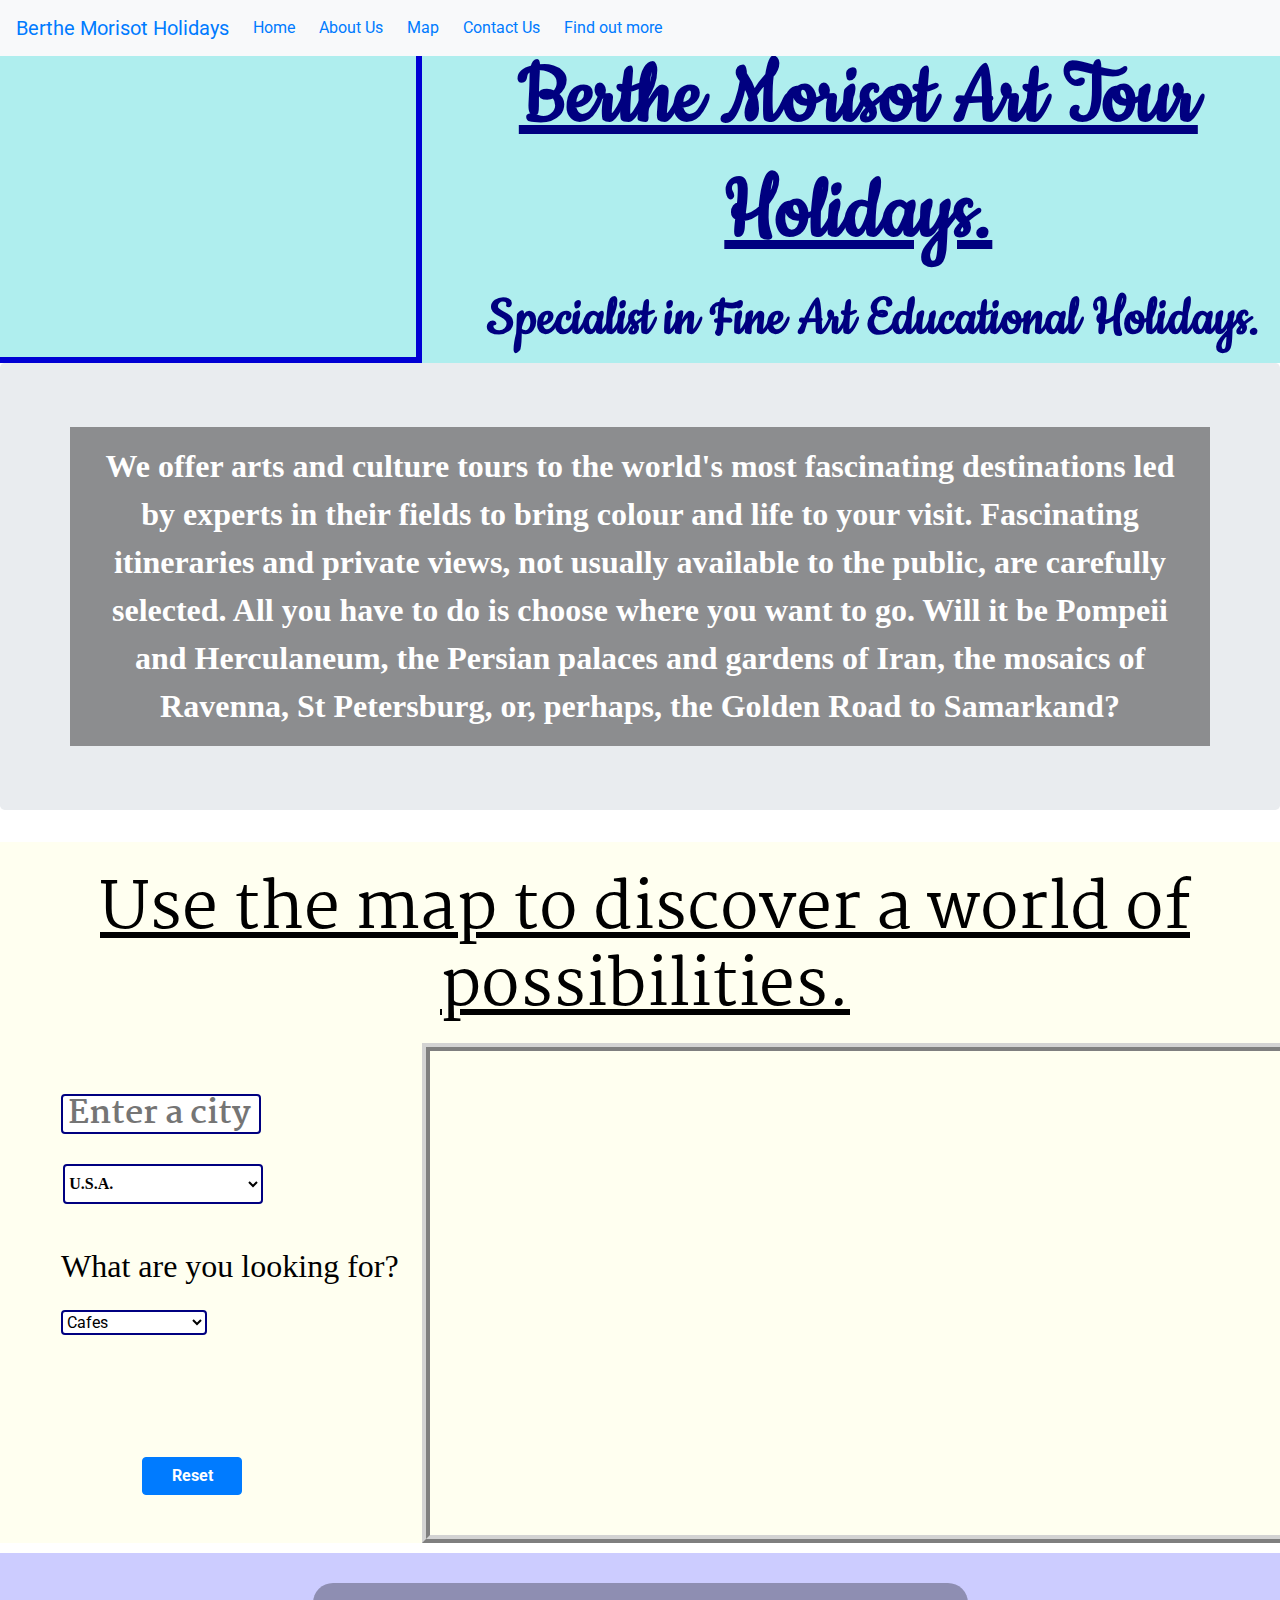
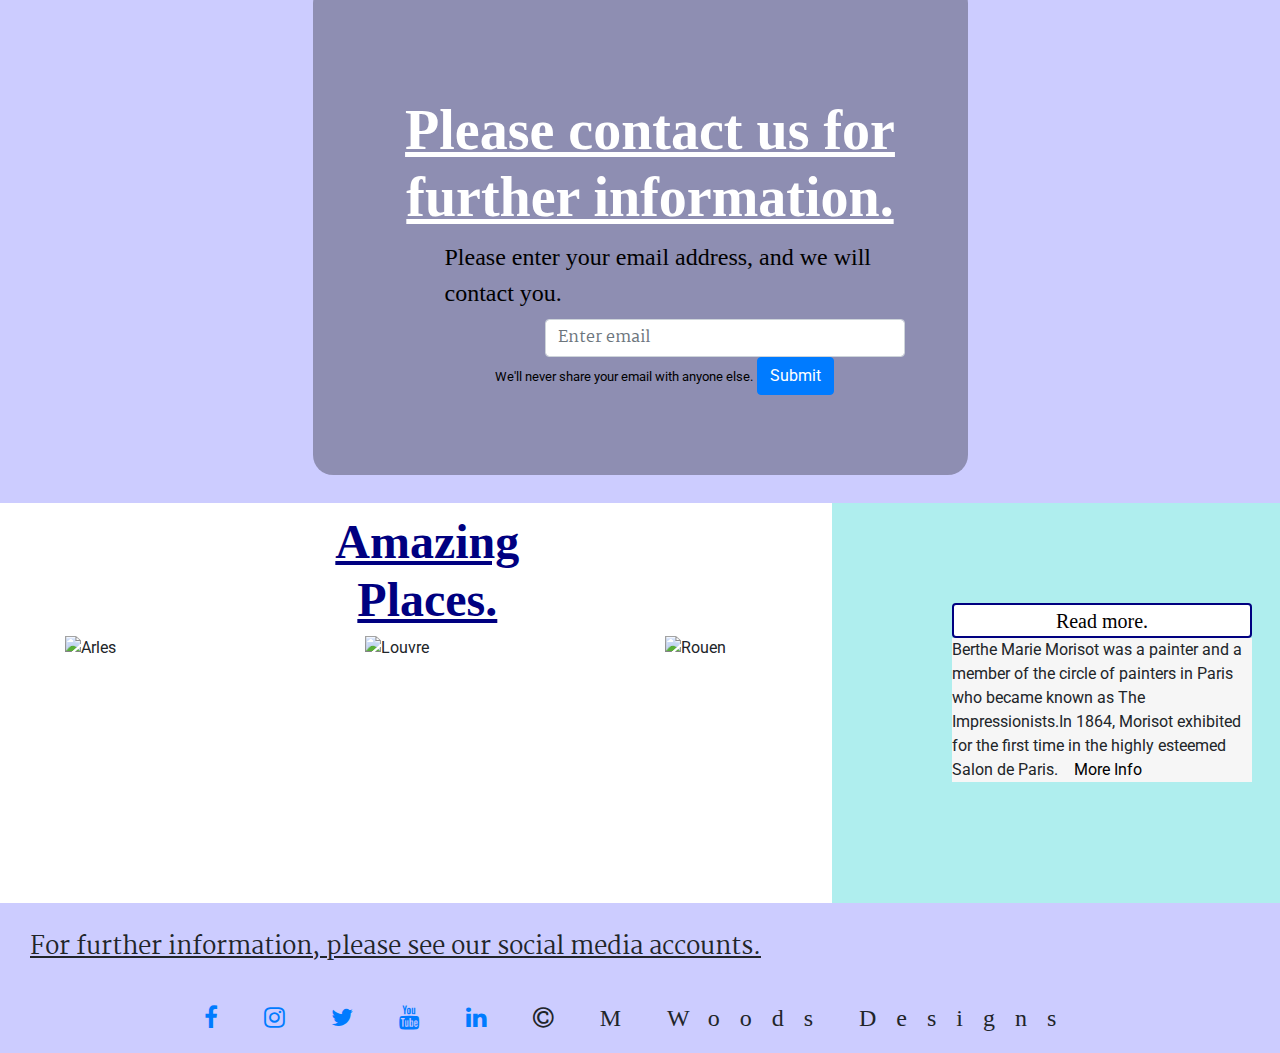
==== index.html @ 1236845e "index.html updated" ====
<!DOCTYPE html>

<html lang="en">

<head>
    <meta charset="UTF-8">
    <meta name="viewport" content="width=device-width, initial-scale=1.0">
    <meta http-equiv="X-UA-Compatible" content="ie=edge">
    <link rel="stylesheet" href="https://maxcdn.bootstrapcdn.com/bootstrap/4.1.3/css/bootstrap.min.css" type="text/css" />
    <link rel="stylesheet" href="https://stackpath.bootstrapcdn.com/font-awesome/4.7.0/css/font-awesome.min.css" type="text/css" />
    <script src="https://code.jquery.com/jquery-3.4.1.js" integrity="sha256-WpOohJOqMqqyKL9FccASB9O0KwACQJpFTUBLTYOVvVU=" crossorigin="anonymous"></script>
    <link rel="stylesheet" href="https://cdnjs.cloudflare.com/ajax/libs/hover.css/2.3.1/css/hover-min.css" type="text/css" />
    <link rel="stylesheet" href="assets/css/style.css" type="text/css" />
    <link href="https://fonts.googleapis.com/css?family=Lato" rel="stylesheet">
    <script>
        (function() {

            global emailjs.init("user_mFx8XeM97hghXhWuUQqkC");

            emailjs.send('gmail', 'Berthe', ({ name: "Margaret", notes: "The information that I want is" }));

        })();
    </script>

    <title>Fine Art Holidays in France.</title>

</head>

<body data-spy="scroll" data-target=".navbar" data-offset="50">
    <header>

        <nav class="navbar navbar-expand-md bg-light navbar-blue fixed-top">
            <a class="navbar-brand" href="#">Berthe Morisot Holidays</a>
            <button class="navbar-toggler" type="button" data-toggle="collapse" data-target="#collapsibleNavbar">
                  <span class="navbar-toggler-icon"></span>

  </button>
            <div class="collapse navbar-collapse" id="navbarNavDropdown">

                <ul class="navbar-nav mr-auto">

                    <li class="active nav-item mr-2"><a class="nav-link" href="/">Home</a></li>

                    <li class="nav-item mr-2"><a class="nav-link" href="#intro">About Us</a></li>

                    <li class="nav-item mr-2"><a class="nav-link" href="#find">Map</a></li>

                    <li class="nav-item mr-2"><a class="nav-link" href="#contactus">Contact Us</a></li>
                    <li class="nav-item mr-2"><a class="nav-link" href="#section-left">Find out more</a></li>

                </ul>
            </div>
        </nav>

        <section class="section" id="intro">
            <div class="row">
                <a class="col-md-4 logo" href="index.html"></a>
                <div class="col-md-8">
                    <div class="row bg-color-company-name-description">
                        <div class="col heading">
                            <h1 class="company-name">Berthe Morisot Art Tour Holidays.</h1>
                            <h2 class="description"> Specialist in Fine Art Educational Holidays.</h2>
                        </div>
                    </div>
                </div>
            </div>
        </section>
    </header>

    <section class="container-fluid jumbotron" id="monet">
        <div class="bg-arts container section-column">
            <div class="row">
                <div class="col-md-12" id="arts">
                    <p class="des">We offer arts and culture tours to the world's most fascinating destinations led by experts in their fields to bring colour and life to your visit. Fascinating itineraries and private views, not usually available to the public, are
                        carefully selected. All you have to do is choose where you want to go. Will it be Pompeii and Herculaneum, the Persian palaces and gardens of Iran, the mosaics of Ravenna, St Petersburg, or, perhaps, the Golden Road to Samarkand?
                        </p>
                </div>
            </div>
        </div>
    </section>

    <section class="world" id="find">
        <h2 class="pos">Use the map to discover a world of possibilities.</h2>

        <div class="row" id="locationField">
            <div class="col-sm-12 col-md-4">
                <input id="autocomplete" placeholder="Enter a city" type="text" />
            </div>
        </div>

        <div class="row" id="controls">
            <div class="col-sm-12 col-md-4">
                <select id="country">
                 <option value="all">All</option>

          <option value="au">Australia</option>

          <option value="br">Brazil</option>

          <option value="ca">Canada</option>

          <option value="fr">France</option>

          <option value="de">Germany</option>

          <option value="mx">Mexico</option>

          <option value="nz">New Zealand</option>

          <option value="it">Italy</option>

          <option value="za">South Africa</option>

          <option value="es">Spain</option>

          <option value="pt">Portugal</option>

          <option value="us" selected>U.S.A.</option>

          <option value="uk">United Kingdom</option>

        </select>
            </div>
        </div>

        <div class="row">
            <div class="col-sm-12 col-md-4">

                <p class="lead" id="looking-for"><small>What are you looking for?</small></p>
                <select id="types" onchange="search();">

     <option value="lodging">Hotel</option>

      <option value="cafes" selected="selected">Cafes</option>

      <option value = "tourist_attraction">Tourist Attraction</option>

     <option value ="museums">Museums</option>

     <option value="art_galleries">Art Galleries</option>

    </select>

            </div>
        </div>




        <div class="row">
            <div class="col-sm-12 col-md-4">

                <h6><button id="reset-button" type="button" class="btn btn-primary" onclick="clearMarkers(); clearResults();"><strong>Reset</strong>   <i class="fas fa-redo-alt"></i></button></h6>

            </div>
        </div>

        <div class="row">
            <div class="col-xs-12 offset-4 col-md-8" id="map">
                
            </div>
        </div>
        <div id="listing">

            <table id="resultsTable">

                <tbody id="results"></tbody>

            </table>

        </div>

        <div style="display: none">

            <div id="info-content">

                <table>

                    <tr id="iw-url-row" class="iw_table_row">

                        <td id="iw-icon" class="iw_table_icon"></td>

                        <td id="iw-url"></td>

                    </tr>

                    <tr id="iw-address-row" class="iw_table_row">

                        <td class="iw_attribute_name">Address:</td>

                        <td id="iw-address"></td>

                    </tr>

                    <tr id="iw-phone-row" class="iw_table_row">

                        <td class="iw_attribute_name">Telephone:</td>

                        <td id="iw-phone"></td>

                    </tr>

                    <tr id="iw-rating-row" class="iw_table_row">

                        <td class="iw_attribute_name">Rating:</td>

                        <td id="iw-rating"></td>

                    </tr>

                    <tr id="iw-website-row" class="iw_table_row">

                        <td class="iw_attribute_name">Website:</td>

                        <td id="iw-website"></td>

                    </tr>
                </table>
            </div>
        </div>
    </section>

    <section class="contact" id="contactus">
        <div class="row">
            <div class="col-xs-12 offset-3 col-md-6 jumbotron" id="jum">
                <h1 class="us">Please contact us for further information.</h1>
                <form>
                    <div class="form-group">
                        <label for="exampleInputEmail1" id="em">Please enter your email address, and we will contact you.</label>
                        <input type="email" class="form-control" id="exampleInputEmail1" aria-describedby="emailHelp" placeholder="Enter email">
                        <small id="emailHelp">We'll never share your email with anyone else.</small>
                        <button type="submit" id="su" class="btn btn-primary">Submit</button>
                    </div>
                </form>
            </div>
        </div>
    </section>
    <section class="container" id="section-left">
        <div class="row">
            <div class="col-md-8">
                <h3>Amazing Places.</h3>
                <div id="demo" class="row">
                    <img class="col-md-3" src="assets/images/arles.jpg" alt="Arles">
                    <img class="col-md-3" src="assets/images/louvre.png" alt="Louvre">
                    <img class="col-md-3" src="assets/images/rouen.jpg" alt="Rouen">
                </div>
            </div>
        </div>
    </section>

    <section class="lin" id="section-right">
        <button type="button" id="tog">Read more.</button>
        <p class="dropdown" id="mar">Berthe Marie Morisot was a painter and a member of the circle of painters in Paris who became known as The Impressionists.In 1864, Morisot exhibited for the first time in the highly esteemed Salon de Paris.<a href="https://en.wikipedia.org/wiki/Berthe_Morisot">More Info</a></p>
    </section>
    <footer>
        <section class="footer">
            <h4>For further information, please see our social media accounts.</h4>
            <div class="icon-row">
                <a href="https://facebook.com" target="_blank"><i class="fa fa-facebook "></i></a>
                <a href="https://www.instagram.com" target="_blank"><i class="fa fa-instagram"></i></a>
                <a href="https://twitter.com" target="_blank"><i class="fa fa-twitter"></i></a>
                <a href="https://www.youtube.com/" target="_blank"><i class="fa fa-youtube"></i></a>
                <a href="https://www.linkedin.com/" target="_blank"><i class="fa fa-linkedin"></i></a>
                <i class="fa fa-copyright"> M Woods Designs</i>
            </div>
        </section>
    </footer>


    <script>
        var map;
    </script>



    <script src="https://maps.googleapis.com/maps/api/js?key=AIzaSyAMystzeXJL-cTJlJH8p-BsYPbL413d9yg&libraries=places&callback=initMap" async defer></script>

    <script src="https://developers.google.com/maps/documentation/javascript/examples/markerclusterer/markerclusterer.js">
    </script>

    <script src="main.js"></script>

    <script src="assets/my_jquery.js"></script>

    <script src="https://cdnjs.cloudflare.com/ajax/libs/popper.js/1.14.3/umd/popper.min.js" integrity="sha384-ZMP7rVo3mIykV+2+9J3UJ46jBk0WLaUAdn689aCwoqbBJiSnjAK/l8WvCWPIPm49" crossorigin="anonymous"></script>

    <script src="https://stackpath.bootstrapcdn.com/bootstrap/4.1.3/js/bootstrap.min.js" integrity="sha384-ChfqqxuZUCnJSK3+MXmPNIyE6ZbWh2IMqE241rYiqJxyMiZ6OW/JmZQ5stwEULTy" crossorigin="anonymous"></script>



</body>



</html>
---- assets/css/style.css ----
@import url('https://fonts.googleapis.com/css?family=Roboto:100,200,300,400,500,600,700|Exo:100,200,300,400,500,600,700|Martel|Cookie|Times New Roman');

.row bg-color-company-name-description {
    background-color: #AFEEEE;
    margin-left: 0;
}
body{
    position: relative;
}

.section {
    background-color: #AFEEEE;
}
.arts{
    jumbotron:rgba(0,0,0,0.5);
}

.company-name {
    padding-left: 30px;
    padding-right: 30px;
    padding-top: 40px;
    font-size: 6em;
    background-color: #AFEEEE;
    margin-left: 0;
    color: #000080;
    font-family: Cookie;
    font-weight: bolder;
    text-decoration: underline;
    text-align: center;
}
@media screen and (max-width:375px) {
    .company-name{
        font-size:3em;
    }
}

.main {
    margin-top: 0px;
}

.description {
    padding-left: 30px;
    padding-top: 5px;
    background-color: #AFEEEE;
    font-size: 3.75em;
    font-family: Cookie;
    font-weight: bold;
    color: #000080;
    text-align: center;
    margin-top: 0px;
    margin-left: 0px;
}
@media screen and (max-width:375px){
    .description{
        font-size: 2em;
       
    }
}

.col-heading {
    background-color: #AFEEEE;
}

.logo {
    background: url("../images/Berthe.jpg");
    background-position: center;
    background-repeat: no-repeat;
    background-size: cover;
    min-height: 360px;
    border-width: 6px;
    border-color: #000080;
    border-style: inset;
}
.des{
    text-align :center;
    font-family:Times New Roman;
    font-size:2em;
    padding-top:15px;
    color:#ffffff;
    font-weight: bold;
}
@media screen and (max-width:375px) {
    .des{
        font-size: 1em;
        text-align: justify;
        
    }
}

#map {
    min-height: 360px;
    margin-top:-460px;
    border-width: 8px;
    border-color: #d3d3d3;
    border-style: ridge;
    height: 500px;
  }
@media screen and (max-width:375px) {
    #map{
        margin-top: 0px;
        width:100%;
        margin-left: 0px;
        }
}

#locationField{
     background-color:#fffddO;
    margin-top: 0px;
}

.pos {
    text-align: center;
    text-decoration: underline;
    font-variant: Times New Roman;
    font-size: 4em;
    padding-top: 30px;
    color: #000000;
    background-color: #fffddO;
}
@media screen and (max-width:375px) {
    .pos{
        font-size:2.5em;
    }
}
#controls{
    margin-left: 0;
    background-color: #fffddO;
}

#country{
    margin-left: 500px;
    height: 40px;
    width:200px;
    font-family:Times New Roman;
    font-weight:bold;
    background-color: #000000;
    box-shadow: 0,0,10px,10px;
     border: 2px solid #000080;
    color:#000000;
    border-radius:4px;
    
}


input[type=text] {
    width:200px;
    height:60px;
    margin-left: 200px;
    margin-top: 20px;
    background-color: #fffbf8;
    border-radius: 10px;
    font-weight: bold;
    color: #000080;
    padding:5px;
    font-family: Martel;
    font-size:2em;
}
input[type=text]:focus {
  width:250px;  
}
    

.example {
    padding: 5px;
    font-size: 17px;
    border: 3px solid #000080;
    background: #afeeee;
    width:350px;
   margin-left: 160px;
   margin-top: 30px;
   }
   .example :hover {
       background-color: pink;
   }
 #monet {
    background-attachment: fixed;
    background-image: url('../images/Giverny5.jpg');
    background-position: bottom;
    background-size: cover;
    z-index: 3;
   /* opacity: rgba(0, 0, 0, 0.5);*/
  
   }
 @media screen and (max-width:375px){
      #monet{
          background-image: url('../images/St-Petersburg.jpg') ;
           
       }
   }
   .bg-arts{
       	background: rgba( 0,0,0,0.4);
   }
.jumbotron {
    color: rgba(0,0,0,0.3);
  }
 
#jum {
     margin-top: 30px;
      background-color: rgba(0,0,0,0.3);
       border-radius:20px;
      }
  @media screen and (max-width:375px){
      #jum{
          width:70%;
          height: 50%;
          margin-left: 15px;
          margin-right: 15px;
      }
  }
 

.h1 {
    color: #ffffff;
    font-weight: bold;
    margin-top: 0px;
}
#autocomplete{
    margin-left:15%;
    height: 40px;
    margin-top: 60px;
  background-color: #ffffff;
    border: 2px solid #000080;
    color:#000000;
    border-radius:4px;
    
}
@media screen and (max-width:375px){
    #autocomplete{
        margin-top: 30px;
    }
}
#country{
    margin-top: 30px;
    margin-left: 12%;
     background-color:#ffffff;
    border: 2px solid #000080;
    color:#000000;
    border-radius:4px;
    }

#looking-for {
    color: #000000;
    font-size:2.5em;
    font-family: Times New Roman;
    margin-left:15%;
    font-weight: bold;
    margin-top: 30px;
 }
 @media screen and (max-width:375px){
     #looking-for{
         font-size: 1.75em;
     }
 }
#types{
    margin-left: 15%;
     background-color:#ffffff;
    border: 2px solid #000080;
    color:#000000;
    border-radius:4px;
    }
#reset-button {
    margin-left: 35%;
    width: 100px;
    margin-top: 30%;
   }
.main {
    color: #ffffff;
    margin-top: 35px;
    font-size: 4em;
    font-weight: bolder;
    text-align: center;
    font-family: Martel;
    text-decoration: underline;
    text-shadow: #d3d3d3;
}

h2 {
    font-family: Martel;
    font-size: 3em;
    margin-left: 10px;
    color:#ffffff;
}
.dropdown{
    position:absolute;
    background-color: #f6f6f6;
    color:D3D3D3;
    cursor:pointer;
  border-color:1px #000080;
  width:300px;
  margin-left: 120px;
    }
.dropdown a{
    color: #000000;
    padding:12px 16px;
}
.dropdown a:hover {
    color:#000080;
}

.us{
    font-family:Times New Roman;
    font-size: 3.5em;
    color: #ffffff;
    font-weight: bold;
    margin-top: 50px;
    text-align: center;
    text-decoration: underline;
    margin-left: 20px;
    }
    @media screen and (max-width:375px){
        .us{
            font-size: 2em;
        }
    }
   
    .btn btn-primary {
    margin-left: 150px;
    }
    #section-left{
        float:left;
        width:65%;
        height:400px;
    }
    #section-right{
        background-color:#AFEEEE;
        width:35%;
        margin-left:65%;
        height:400px;
    }
    #tog{
        margin-top: 100px;
        margin-left: 120px;
        height:35px;
        width:300px;
        font-size: 20px;
        font-family: Times New Roman;
         background-color:#ffffff;
         border: 2px solid #000080;
         color:#000000;
         border-radius:4px;
    }
   
     h3{
        color: #ffffff;
        text-align: center;
        font-size: 2em;
        font-family: Martel;
        font-weight: bolder;
        margin-top: 5px;
    }
.contact {
    background-color: #ccccff;
    height: 550px;
}
#form{
    width:400px;
    height:450px;
    margin-top: 45px;
}
.form-check-label {
    margin-bottom: 10px;
    display: block;
    position: relative;
    font-family: Martel;
    font-size: 1.5em;
    margin-top: 10px;
    margin-left: 270px;
    color: #000000;
}
#exampleInputEmail1 {
    width:360px;
    font-family: Martel;
    color: #000000;
    margin-left: 200px;
}
@media screen and (max-width:375px) {
    #exampleInputEmail1{
        width: 150px;
        margin-left: 5px;
    }
}
@media screen and (max-width:375px){
    .form-group{
        margin-left: 0px;
    }
}
.btn btn-primary {
    width:360px;
    margin-left: 50%;
}
#em{
    margin-left: 100px;
    font-family: Times New Roman;
    font-size: 1.5em;
    color:#000000;
  }
  @media screen and (max-width:375px) {
      #em{
          font-size: 0.75em;
      }
  }
#find{
    margin-top: 0px;
    background-color:ivory;
    margin-bottom: 10px;
    }
#emailHelp {
    margin-left: 150px;
    color: #000000;
}

h3{
  margin-top: 10px;
    font-size: 3em;
   text-decoration:underline;
   font-family:Times New Roman;
   color: #000080;
   text-align:center;
   margin-left:300px;
}
@media screen and (max-width:375){
    h3{
       text-align: left;
    }
}
.rich{
    font-size: 2.5em;
    font-family: Cookie;
    text-align: center;
    color:#000000;
   }
   
   #demo{
       height:250px;
      margin-left:35px;
       width:1200px;
   }
   .ogg{
       margin-left: 75%;
       font-family: Martel;
       padding: 10px;
       }
   .lin{
       background-color:#ffffff;
   }
.footer {
   background-color: #ccccff;
   height:150px;
  margin-top: 0px;
   }
.icon-row {
 text-align: center;
letter-spacing: 20px;
padding-top: 30px;

 font-size: 1.5em;
 font-weight: bold;
 }
.icon-row :hover {
    color: #000080;
}
.fa fa-copyright{
    letter-spacing: normal;
    font-family:Martel; 
}

.slide {
    background-color: #3195B7;
   }
  
  .bu{
      margin-left:1100px;
     margin-top: 80px;
     width:155px;
     font-family: Martel;
  }

h4{
    margin-left: 30px;
    font-family: Martel;
    text-decoration: underline;
    padding-top: 30px;
}
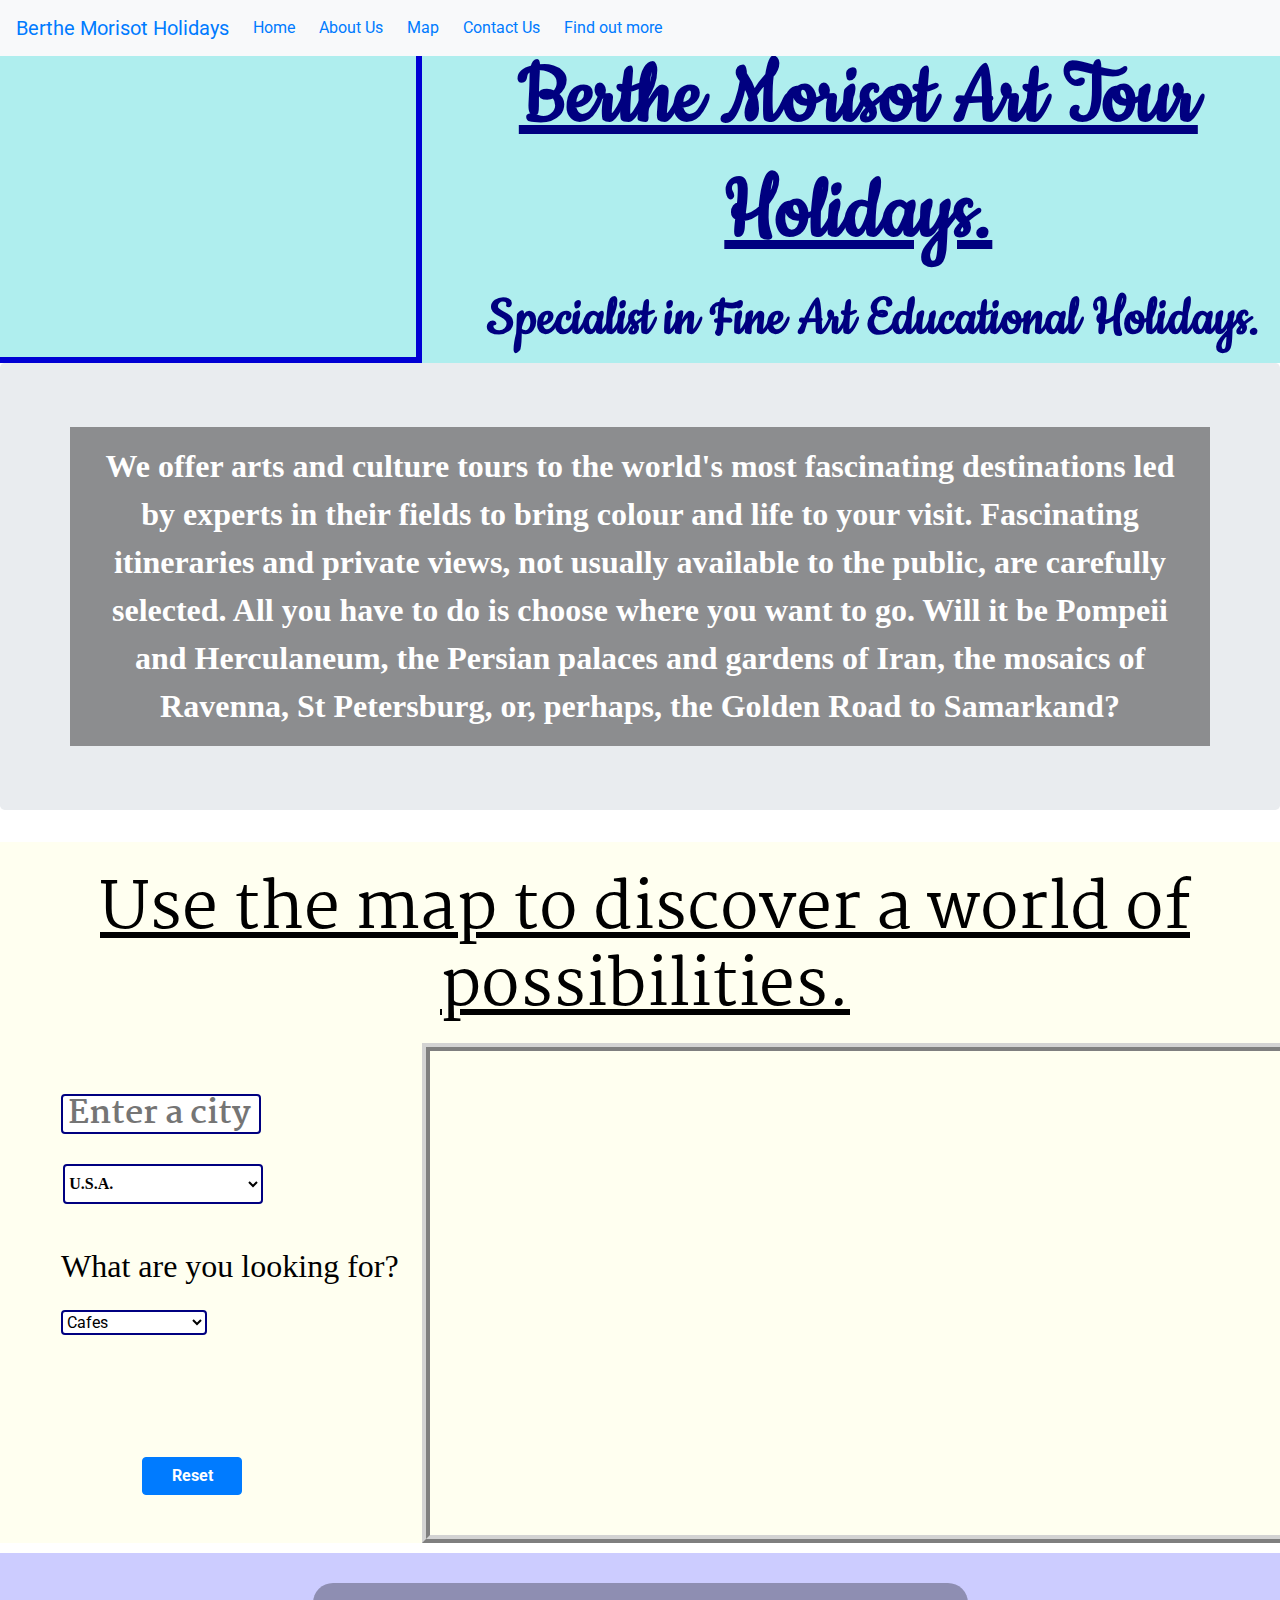
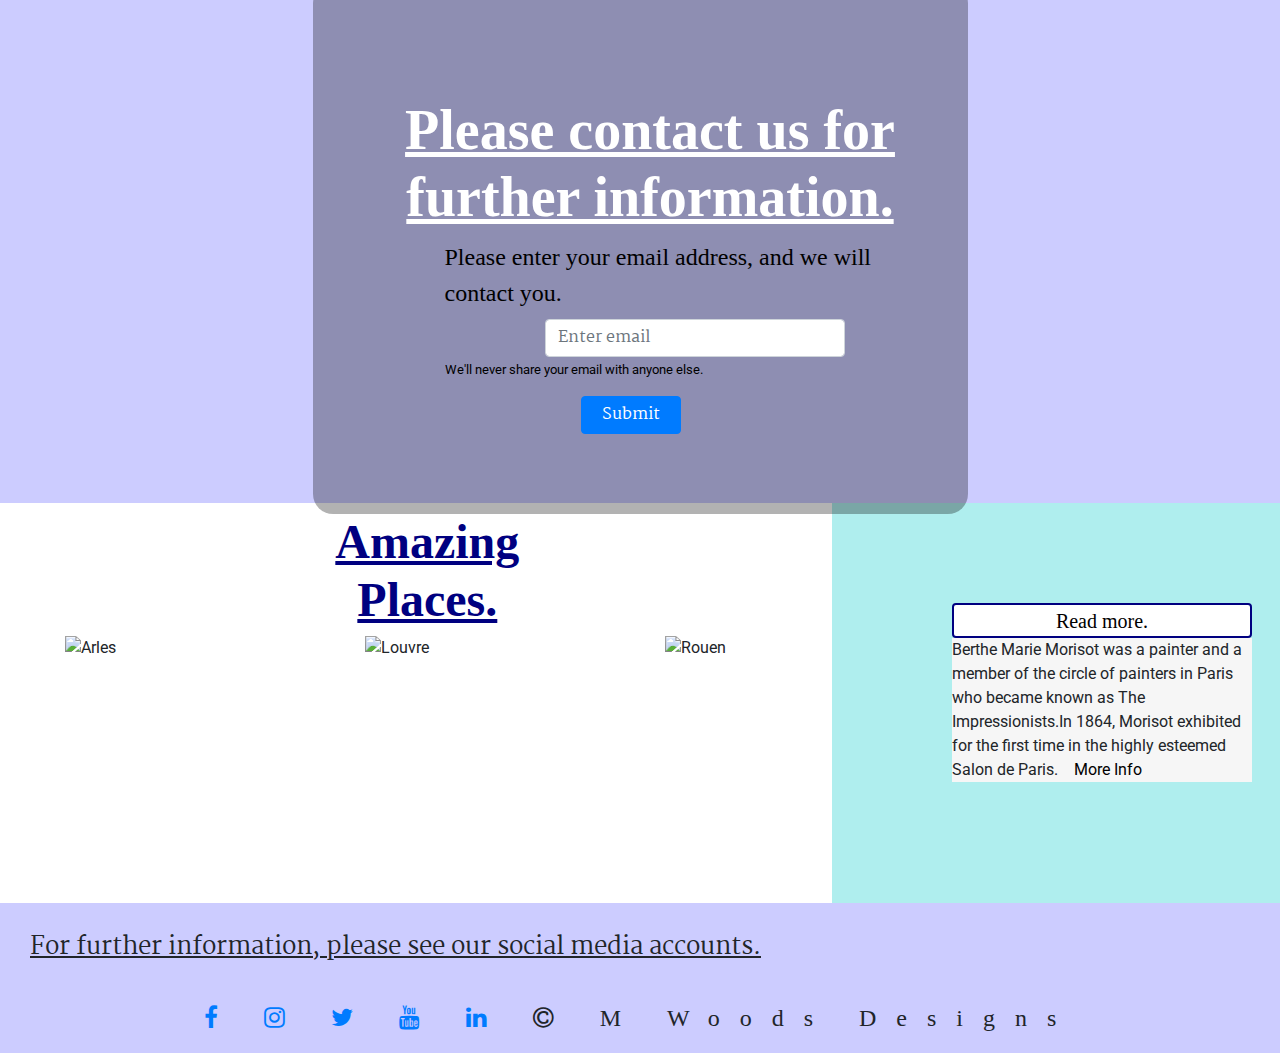
==== commit 60669ae2: "index.html updated" ====
--- a/index.html
+++ b/index.html
@@ -12,16 +12,14 @@
     <link rel="stylesheet" href="https://cdnjs.cloudflare.com/ajax/libs/hover.css/2.3.1/css/hover-min.css" type="text/css" />
     <link rel="stylesheet" href="assets/css/style.css" type="text/css" />
     <link href="https://fonts.googleapis.com/css?family=Lato" rel="stylesheet">
-    <script>
-        (function() {
-
-            global emailjs.init("user_mFx8XeM97hghXhWuUQqkC");
-
-            emailjs.send('gmail', 'Berthe', ({ name: "Margaret", notes: "The information that I want is" }));
-
-        })();
-    </script>
-
+    <script src="https://cdn.jsdelivr.net/npm/emailjs-com@2.3.2/dist/email.min.js"></script>
+<script>
+   (function(){
+      emailjs.init("user_mFx8XeM97hghXhWuUQqkC");
+      emailjs.send('gmail', 'Berthe', ({ name: "Margaret", notes: "The information that I want is" }));
+      
+   })();
+</script>
     <title>Fine Art Holidays in France.</title>
 
 </head>
--- a/assets/css/style.css
+++ b/assets/css/style.css
@@ -200,11 +200,13 @@
        border-radius:20px;
       }
   @media screen and (max-width:375px){
-      #jum{
-          width:70%;
-          height: 50%;
-          margin-left: 15px;
-          margin-right: 15px;
+   #jum{
+          width:60%;
+          height: 30%;
+          margin-left: 20%;
+       
+          margin-top: 55px;
+          margin-bottom: 30px;
       }
   }
  
@@ -309,7 +311,8 @@
     }
     @media screen and (max-width:375px){
         .us{
-            font-size: 2em;
+            font-size: 1.5em;
+            margin-top: 20px;
         }
     }
    
@@ -357,6 +360,7 @@
     height:450px;
     margin-top: 45px;
 }
+
 .form-check-label {
     margin-bottom: 10px;
     display: block;
@@ -368,25 +372,33 @@
     color: #000000;
 }
 #exampleInputEmail1 {
-    width:360px;
+    width:300px;
     font-family: Martel;
     color: #000000;
     margin-left: 200px;
 }
 @media screen and (max-width:375px) {
     #exampleInputEmail1{
-        width: 150px;
-        margin-left: 5px;
+        width: 200px;
+        margin-left: -15px;
     }
 }
 @media screen and (max-width:375px){
     .form-group{
-        margin-left: 0px;
-    }
-}
-.btn btn-primary {
-    width:360px;
-    margin-left: 50%;
+        margin-left: 20px;
+        margin-right: 20px;
+    }
+}
+#su {
+    width:100px;
+    margin-left: 40%;
+    margin-top: 15px;
+    font-family: Martel;
+}
+@media screen and (max-width:375px){
+    #su{
+        margin-left: 30px;
+    }
 }
 #em{
     margin-left: 100px;
@@ -396,7 +408,8 @@
   }
   @media screen and (max-width:375px) {
       #em{
-          font-size: 0.75em;
+          font-size: 1.25em;
+          margin-left: 5px;
       }
   }
 #find{
@@ -405,8 +418,14 @@
     margin-bottom: 10px;
     }
 #emailHelp {
-    margin-left: 150px;
+    margin-left: 100px;
     color: #000000;
+}
+@media screen and (max-width:375px){
+    #emailHelp{
+        margin-left: -15px;
+        color: #808080;
+    }
 }
 
 h3{
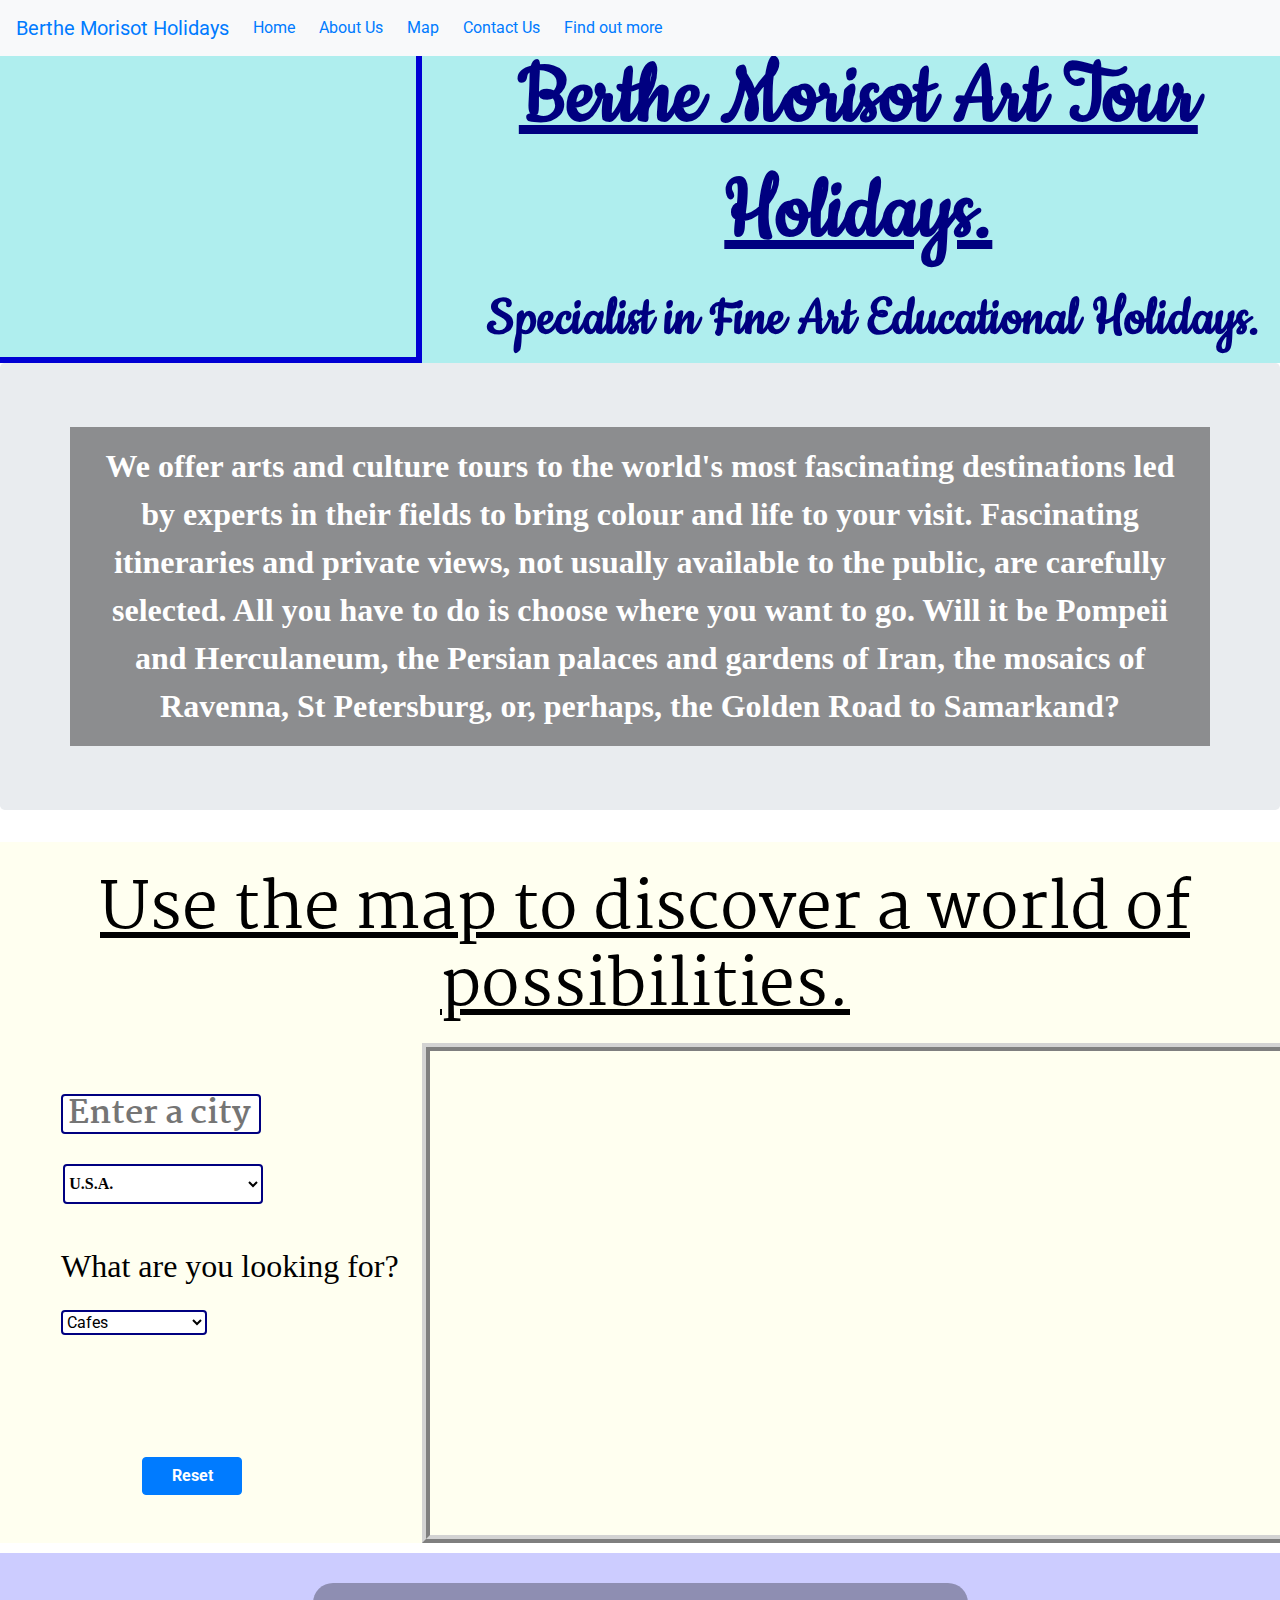
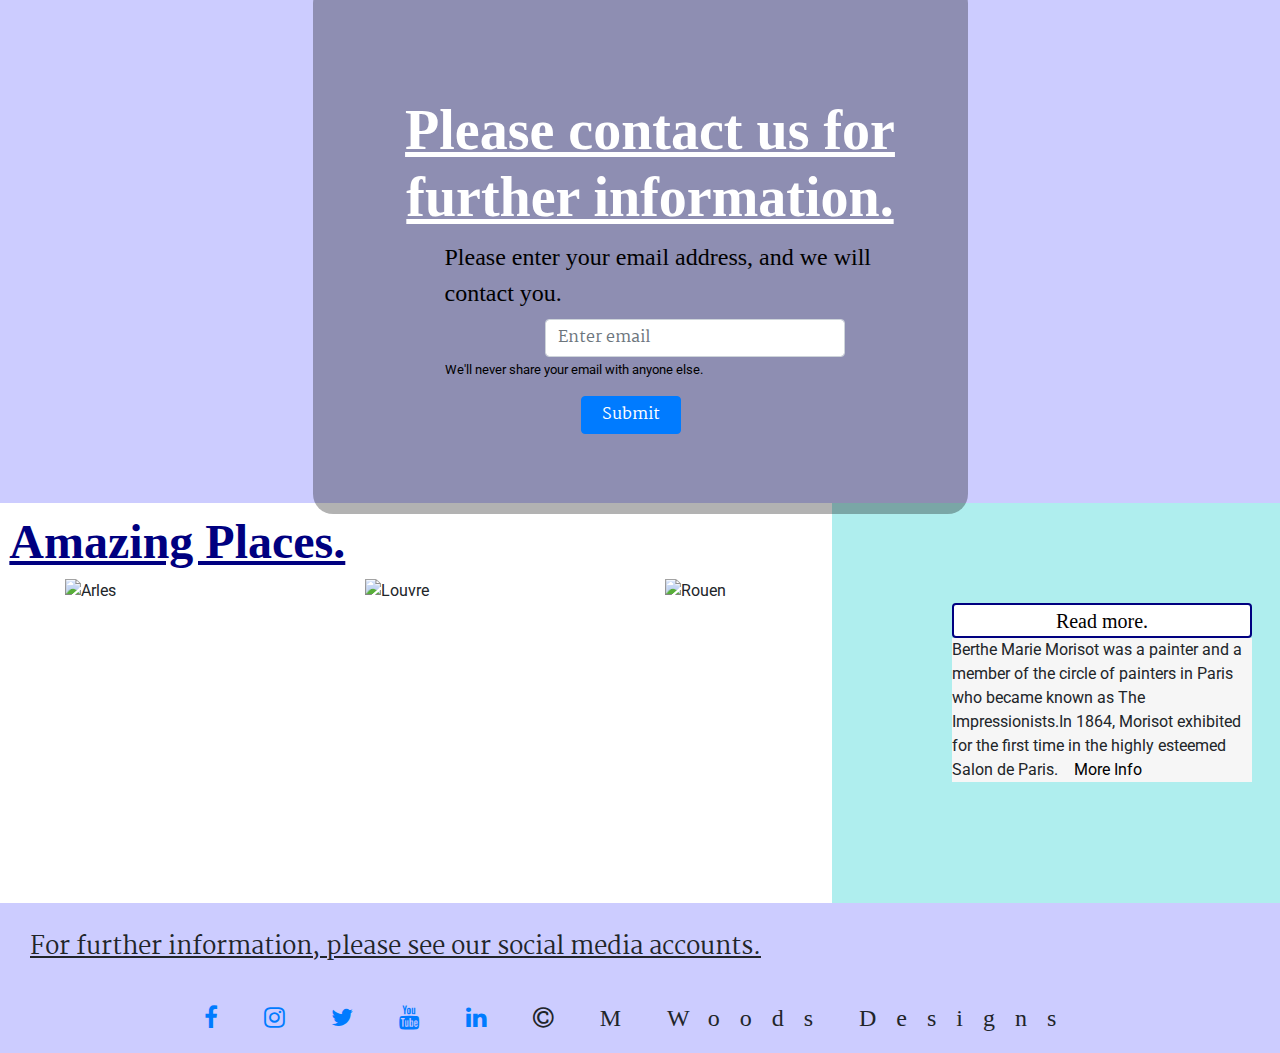
==== commit 51b6ac79: "index.html updated" ====
--- a/index.html
+++ b/index.html
@@ -235,7 +235,7 @@
     </section>
     <section class="container" id="section-left">
         <div class="row">
-            <div class="col-md-8">
+            <div class="col-xs-12 col-md-8">
                 <h3>Amazing Places.</h3>
                 <div id="demo" class="row">
                     <img class="col-md-3" src="assets/images/arles.jpg" alt="Arles">
@@ -247,8 +247,12 @@
     </section>
 
     <section class="lin" id="section-right">
+        <div class="row">
+            <div class="col-xs-12 col-md-4">
         <button type="button" id="tog">Read more.</button>
         <p class="dropdown" id="mar">Berthe Marie Morisot was a painter and a member of the circle of painters in Paris who became known as The Impressionists.In 1864, Morisot exhibited for the first time in the highly esteemed Salon de Paris.<a href="https://en.wikipedia.org/wiki/Berthe_Morisot">More Info</a></p>
+        </div>
+        </div>
     </section>
     <footer>
         <section class="footer">
--- a/assets/css/style.css
+++ b/assets/css/style.css
@@ -324,11 +324,22 @@
         width:65%;
         height:400px;
     }
+    @media screen and (max-width:375px){
+        #section-left{
+            width:100px;
+            padding-bottom: 5px;
+        }
+    }
     #section-right{
         background-color:#AFEEEE;
         width:35%;
         margin-left:65%;
         height:400px;
+    }
+    @media screen and (max-width:375px){
+        #section-right{
+            margin-top: 0px;
+        }
     }
     #tog{
         margin-top: 100px;
@@ -434,31 +445,17 @@
    text-decoration:underline;
    font-family:Times New Roman;
    color: #000080;
-   text-align:center;
-   margin-left:300px;
-}
-@media screen and (max-width:375){
-    h3{
-       text-align: left;
-    }
-}
-.rich{
-    font-size: 2.5em;
-    font-family: Cookie;
-    text-align: center;
-    color:#000000;
-   }
-   
-   #demo{
+   margin-left: -200px;
+ }
+
+
+ #demo{
        height:250px;
       margin-left:35px;
        width:1200px;
    }
-   .ogg{
-       margin-left: 75%;
-       font-family: Martel;
-       padding: 10px;
-       }
+ 
+   
    .lin{
        background-color:#ffffff;
    }
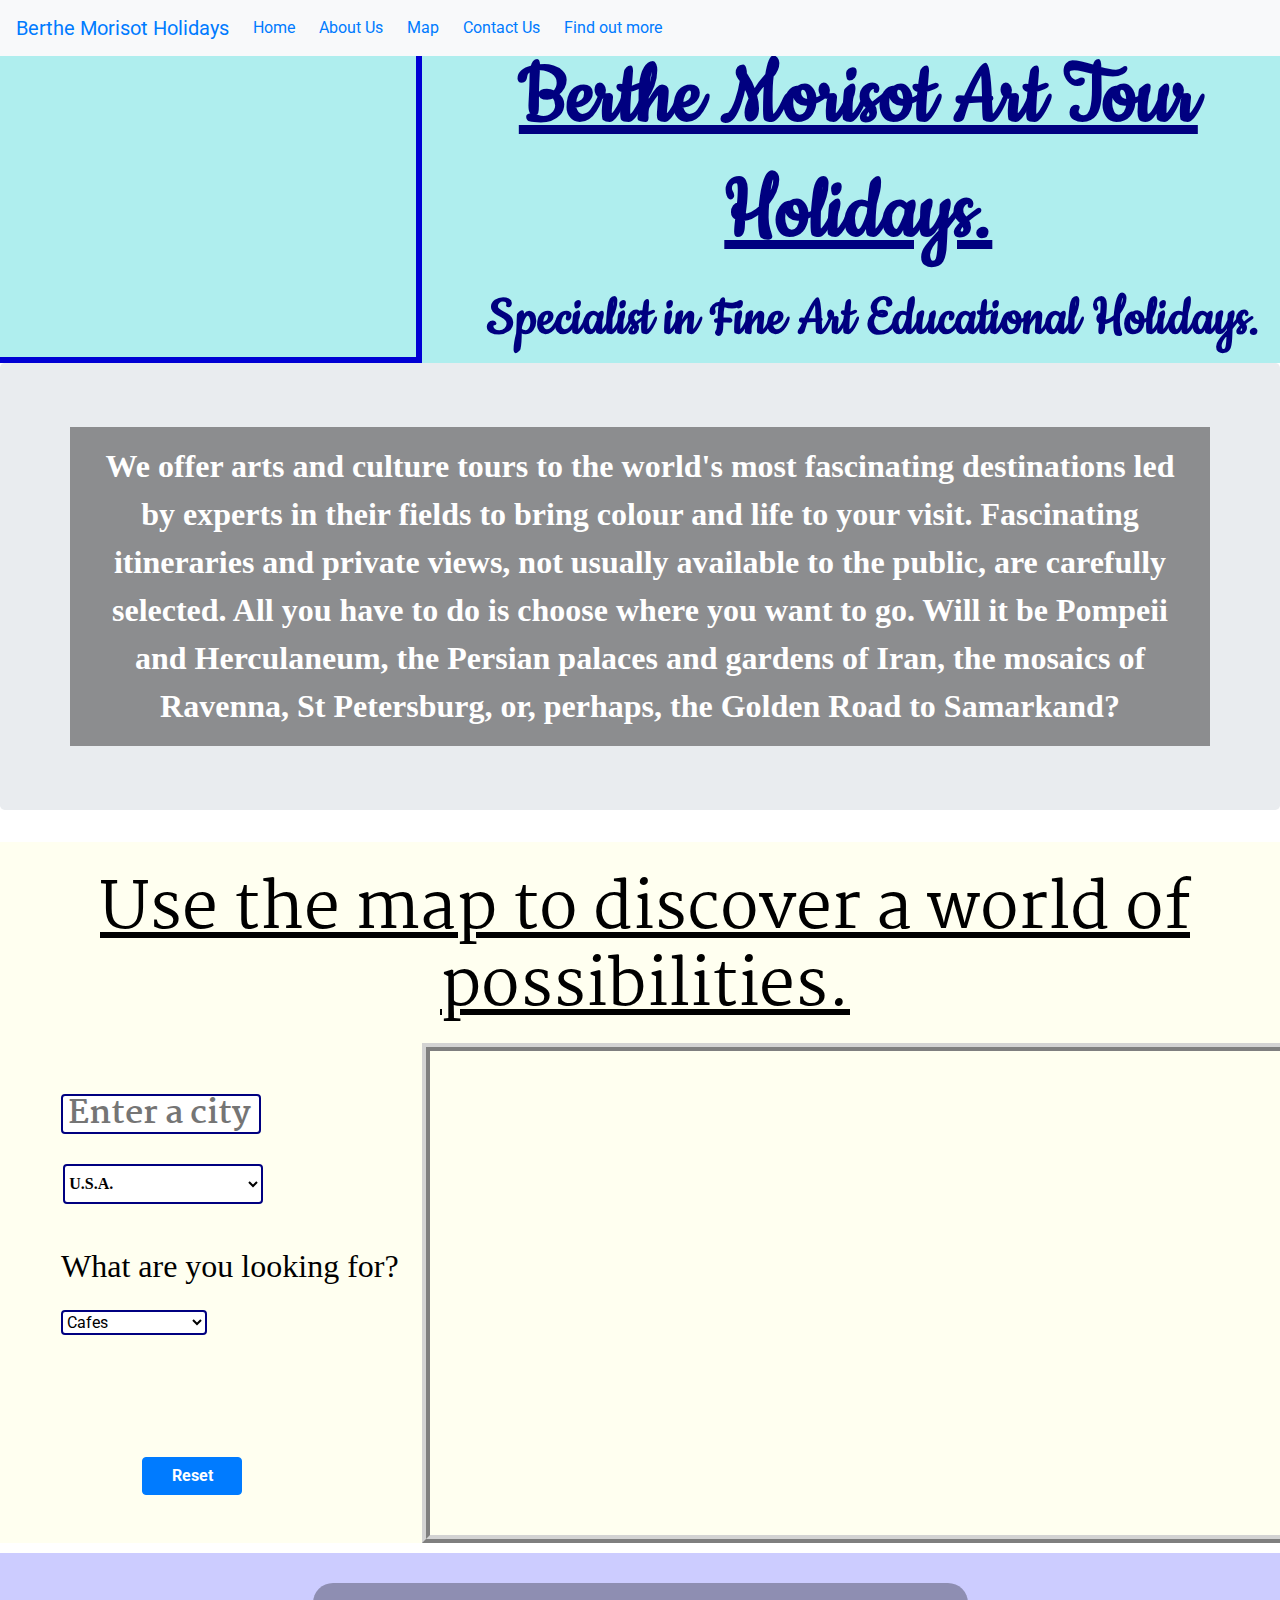
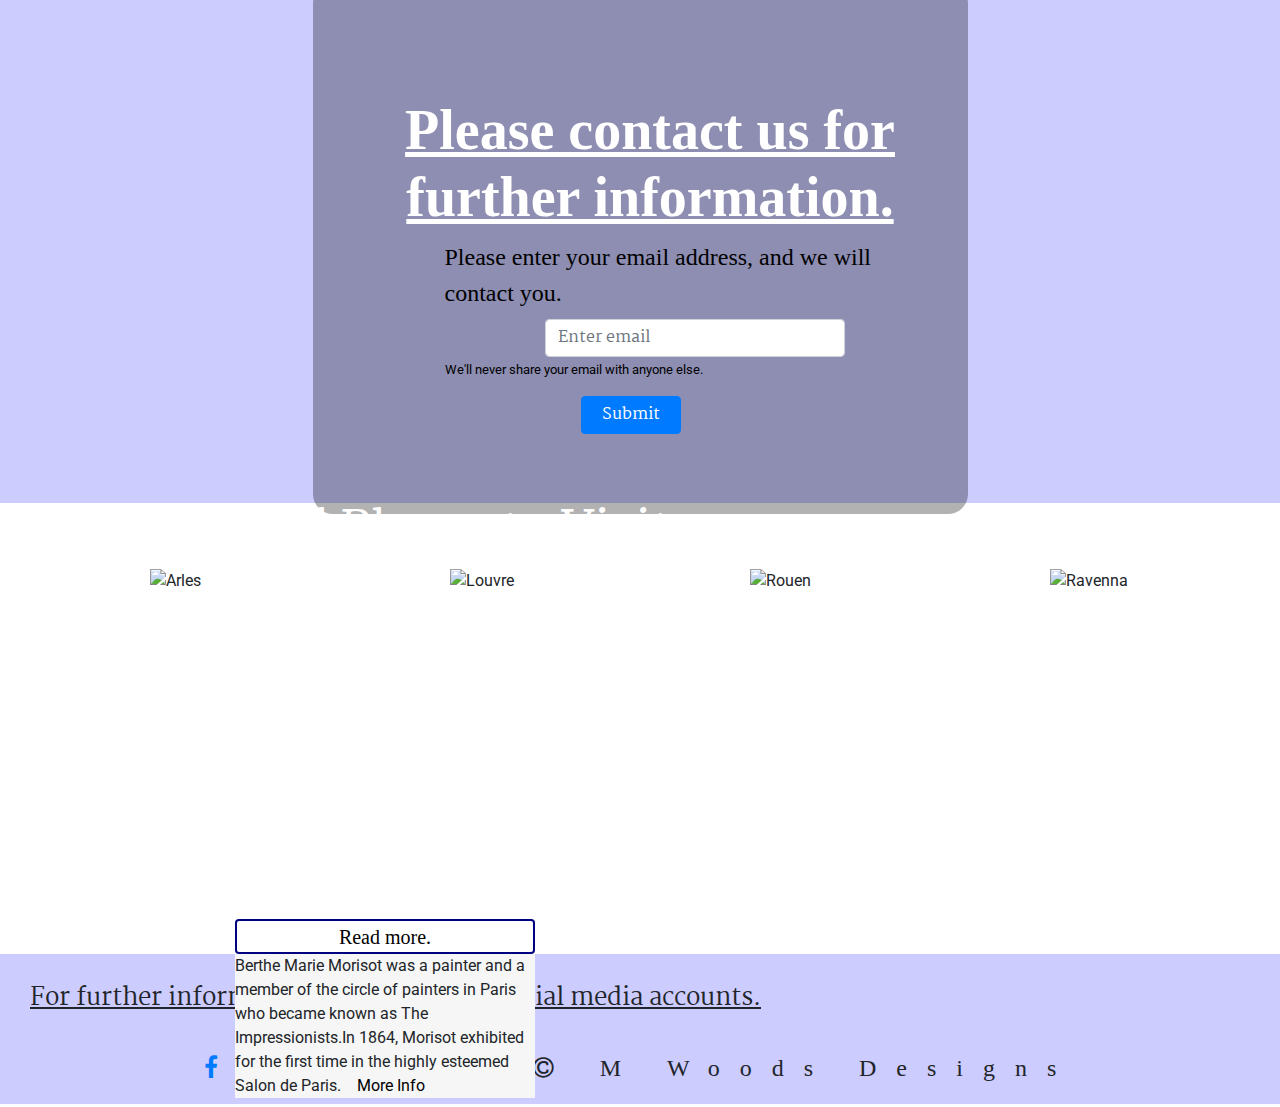
==== commit e2bdbe16: "index.html updated" ====
--- a/index.html
+++ b/index.html
@@ -29,7 +29,7 @@
 
         <nav class="navbar navbar-expand-md bg-light navbar-blue fixed-top">
             <a class="navbar-brand" href="#">Berthe Morisot Holidays</a>
-            <button class="navbar-toggler" type="button" data-toggle="collapse" data-target="#collapsibleNavbar">
+             <button class="navbar-toggler ml-auto" type="button" data-target="#navbarNavDropdown" aria-controls="navbarNavDropdown" aria-expanded="false" aria-label="Toggle navigation">
                   <span class="navbar-toggler-icon"></span>
 
   </button>
@@ -233,28 +233,34 @@
             </div>
         </div>
     </section>
-    <section class="container" id="section-left">
-        <div class="row">
-            <div class="col-xs-12 col-md-8">
-                <h3>Amazing Places.</h3>
-                <div id="demo" class="row">
-                    <img class="col-md-3" src="assets/images/arles.jpg" alt="Arles">
-                    <img class="col-md-3" src="assets/images/louvre.png" alt="Louvre">
-                    <img class="col-md-3" src="assets/images/rouen.jpg" alt="Rouen">
-                </div>
-            </div>
-        </div>
-    </section>
-
-    <section class="lin" id="section-right">
-        <div class="row">
+
+        </div>
+    </div>
+</section>
+
+<section class="Petra">
+    <div class="row">
+        <div class="container">
+            <div class="col-xs-12 col-md-12">
+                <h2 id="label">Beautiful Places to Visit.</h2>
+            <div id="demo" class="row">
+                <img class="col-xs-12 col-md-3" src="assets/images/arles.jpg" alt="Arles">
+                <img class="col-xs-12 col-md-3" src="assets/images/louvre.png" alt="Louvre">
+                <img class="col-xs-12 col-md-3" src="assets/images/Petra.jpg" alt="Rouen">
+                <img class="col-xs-12 col-md-3" src="assets/images/ravenna.jpg" alt="Ravenna">
+              </div>
             <div class="col-xs-12 col-md-4">
-        <button type="button" id="tog">Read more.</button>
-        <p class="dropdown" id="mar">Berthe Marie Morisot was a painter and a member of the circle of painters in Paris who became known as The Impressionists.In 1864, Morisot exhibited for the first time in the highly esteemed Salon de Paris.<a href="https://en.wikipedia.org/wiki/Berthe_Morisot">More Info</a></p>
-        </div>
-        </div>
-    </section>
-    <footer>
+                <div class="row">
+        <div class="col-xs-12 col-md-4">
+            <button type="button" id="tog">Read more.</button>
+            <p class="dropdown" id="mar">Berthe Marie Morisot was a painter and a member of the circle of painters in Paris who became known as The Impressionists.In 1864, Morisot exhibited for the first time in the highly esteemed Salon de Paris.<a href="https://en.wikipedia.org/wiki/Berthe_Morisot">More Info</a></p>
+        </div>
+        </div>
+        </div>
+        </div>
+</section>
+
+<footer>
         <section class="footer">
             <h4>For further information, please see our social media accounts.</h4>
             <div class="icon-row">
--- a/assets/css/style.css
+++ b/assets/css/style.css
@@ -339,6 +339,7 @@
     @media screen and (max-width:375px){
         #section-right{
             margin-top: 0px;
+            width:100px;
         }
     }
     #tog{
@@ -352,6 +353,12 @@
          border: 2px solid #000080;
          color:#000000;
          border-radius:4px;
+    }
+    @media screen and (max-width:375px){
+        #tog{
+            width:75%;
+            margin-left: 0px;
+        }
     }
    
      h3{
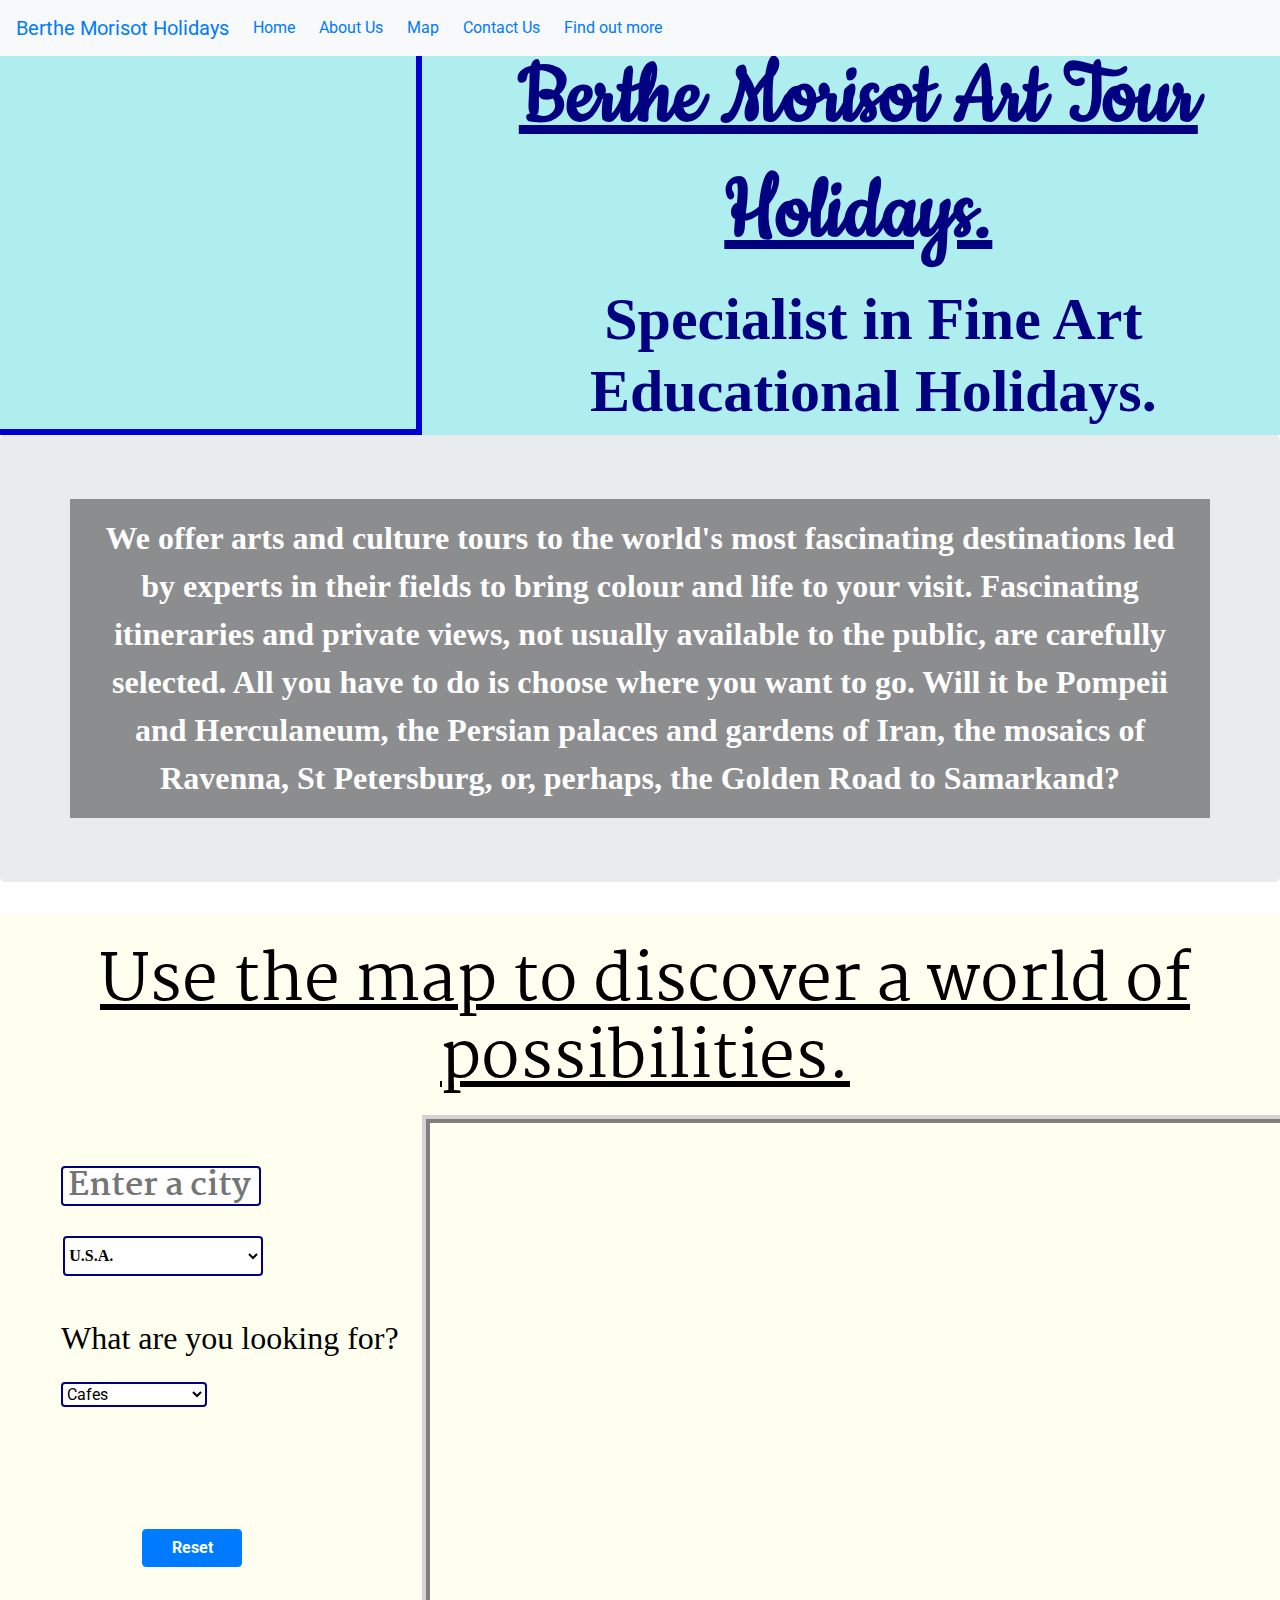
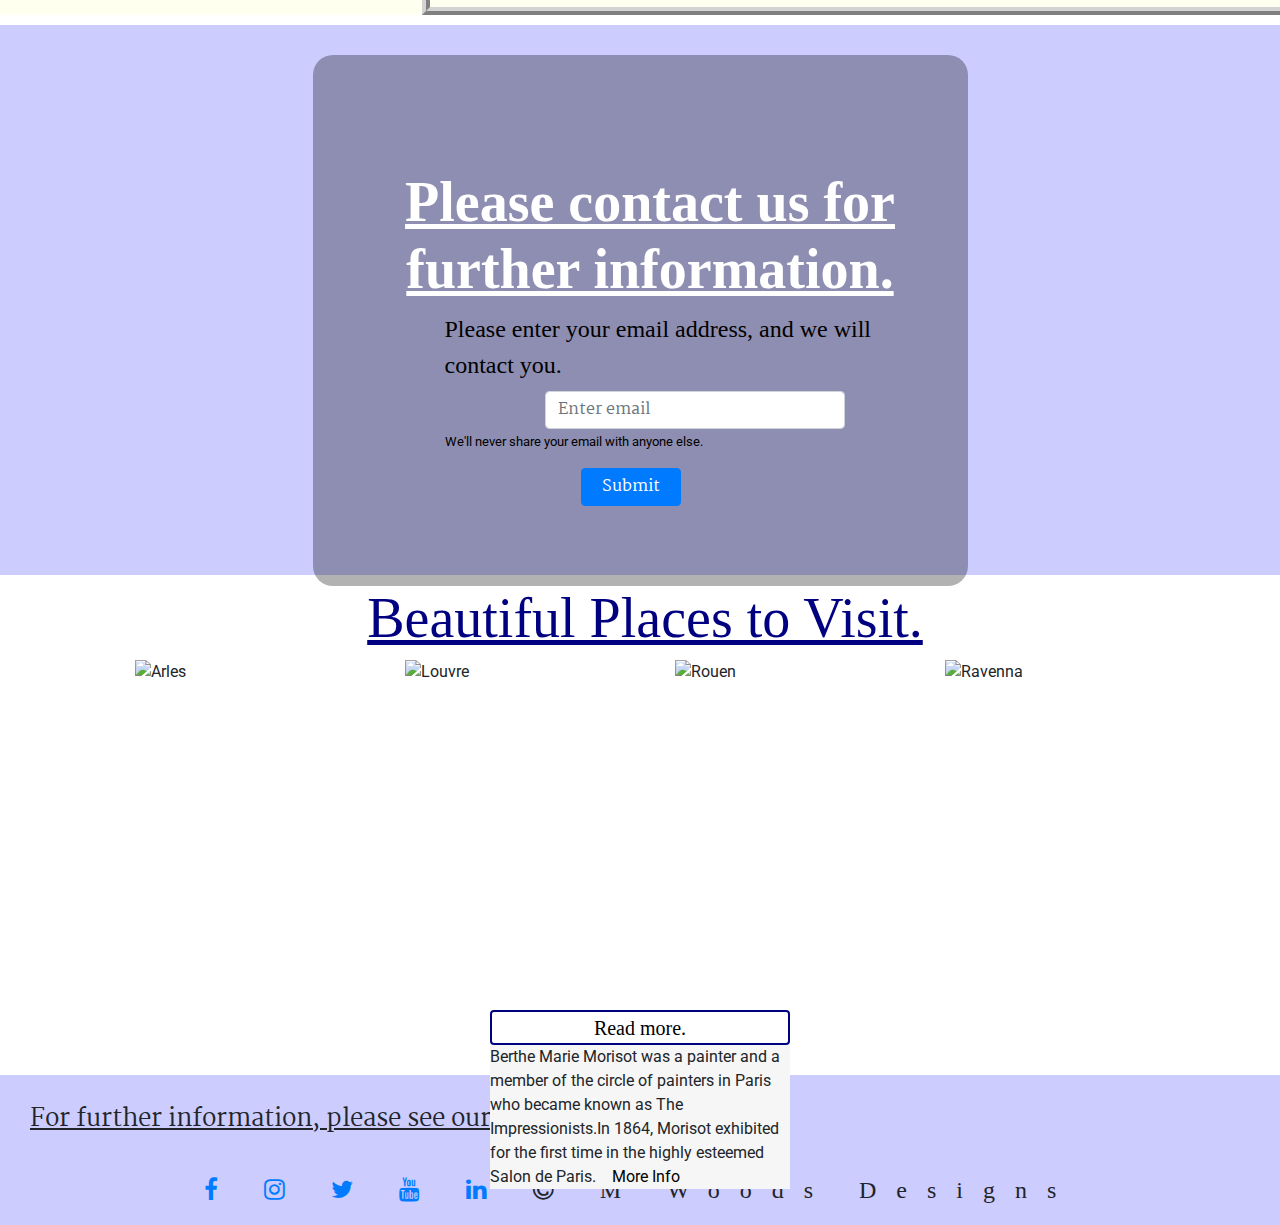
==== commit 3b00b9cf: "index.html updated" ====
--- a/index.html
+++ b/index.html
@@ -233,12 +233,8 @@
             </div>
         </div>
     </section>
-
-        </div>
-    </div>
-</section>
-
-<section class="Petra">
+    
+    <section class="Petra">
     <div class="row">
         <div class="container">
             <div class="col-xs-12 col-md-12">
--- a/assets/css/style.css
+++ b/assets/css/style.css
@@ -43,7 +43,7 @@
     padding-top: 5px;
     background-color: #AFEEEE;
     font-size: 3.75em;
-    font-family: Cookie;
+    font-family: Times New Roman;
     font-weight: bold;
     color: #000080;
     text-align: center;
@@ -71,6 +71,7 @@
     border-color: #000080;
     border-style: inset;
 }
+
 .des{
     text-align :center;
     font-family:Times New Roman;
@@ -344,7 +345,7 @@
     }
     #tog{
         margin-top: 100px;
-        margin-left: 120px;
+        margin-left: 375px;
         height:35px;
         width:300px;
         font-size: 20px;
@@ -357,8 +358,14 @@
     @media screen and (max-width:375px){
         #tog{
             width:75%;
-            margin-left: 0px;
+            margin-top: 0px;
         }
+    }
+    #mar {
+        margin-left: 375px;
+    }
+    .Petra{
+        height: 500px;
     }
    
      h3{
@@ -446,26 +453,42 @@
     }
 }
 
-h3{
+#label{
   margin-top: 10px;
-    font-size: 3em;
+    font-size: 3.5em;
    text-decoration:underline;
    font-family:Times New Roman;
    color: #000080;
-   margin-left: -200px;
+  text-align: center;
+ }
+ @media screen and (max-width:375px){
+     h3{
+         width:100px;
+     }
  }
 
 
  #demo{
        height:250px;
-      margin-left:35px;
-       width:1200px;
+      margin-left:20px;
+      margin-right: 20px;
+       width:100%;
+   }
+   @media screen and (max:width375px){
+       #demo{
+          
+       }
    }
  
    
-   .lin{
+   #lin{
        background-color:#ffffff;
    }
+@media screen and (max-width:375px){
+    #section-right{
+        margin-top: 0px;
+    }
+}
 .footer {
    background-color: #ccccff;
    height:150px;
@@ -504,3 +527,10 @@
     text-decoration: underline;
     padding-top: 30px;
 }
+
+
+
+
+
+
+
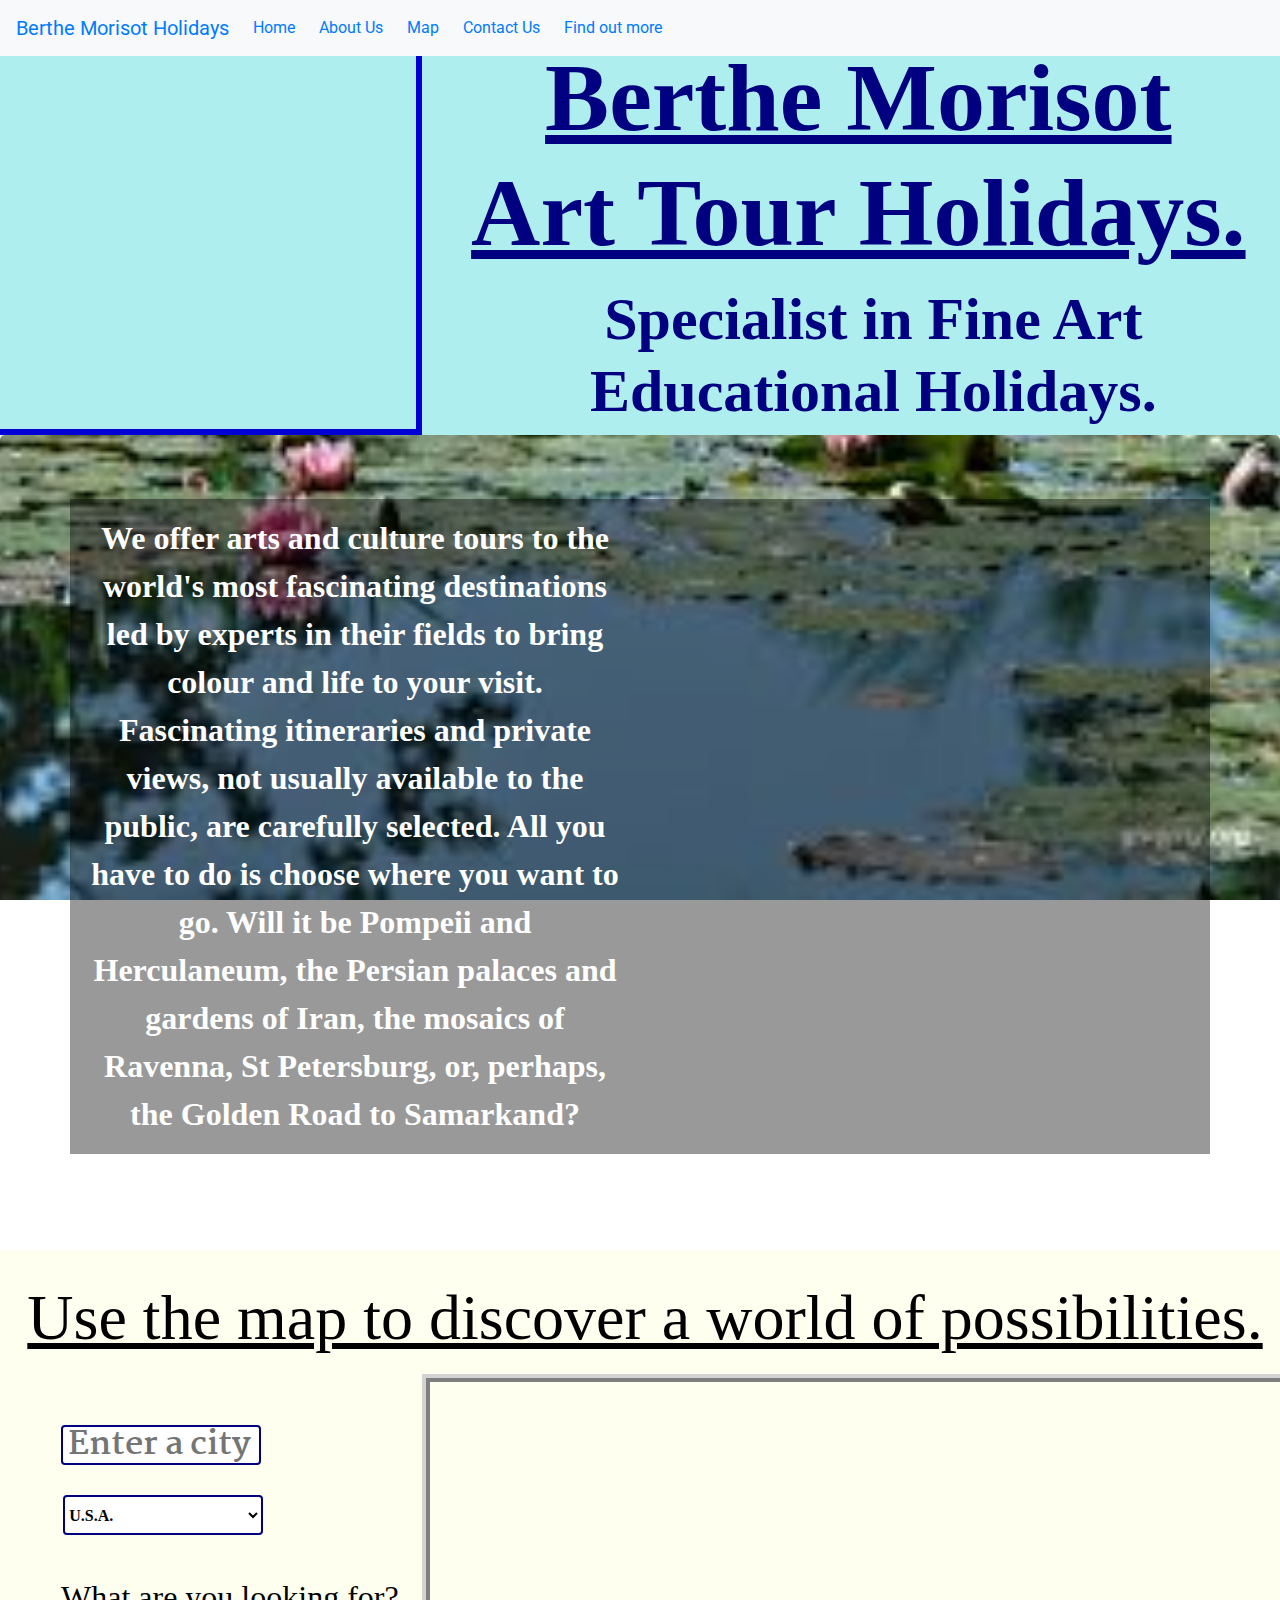
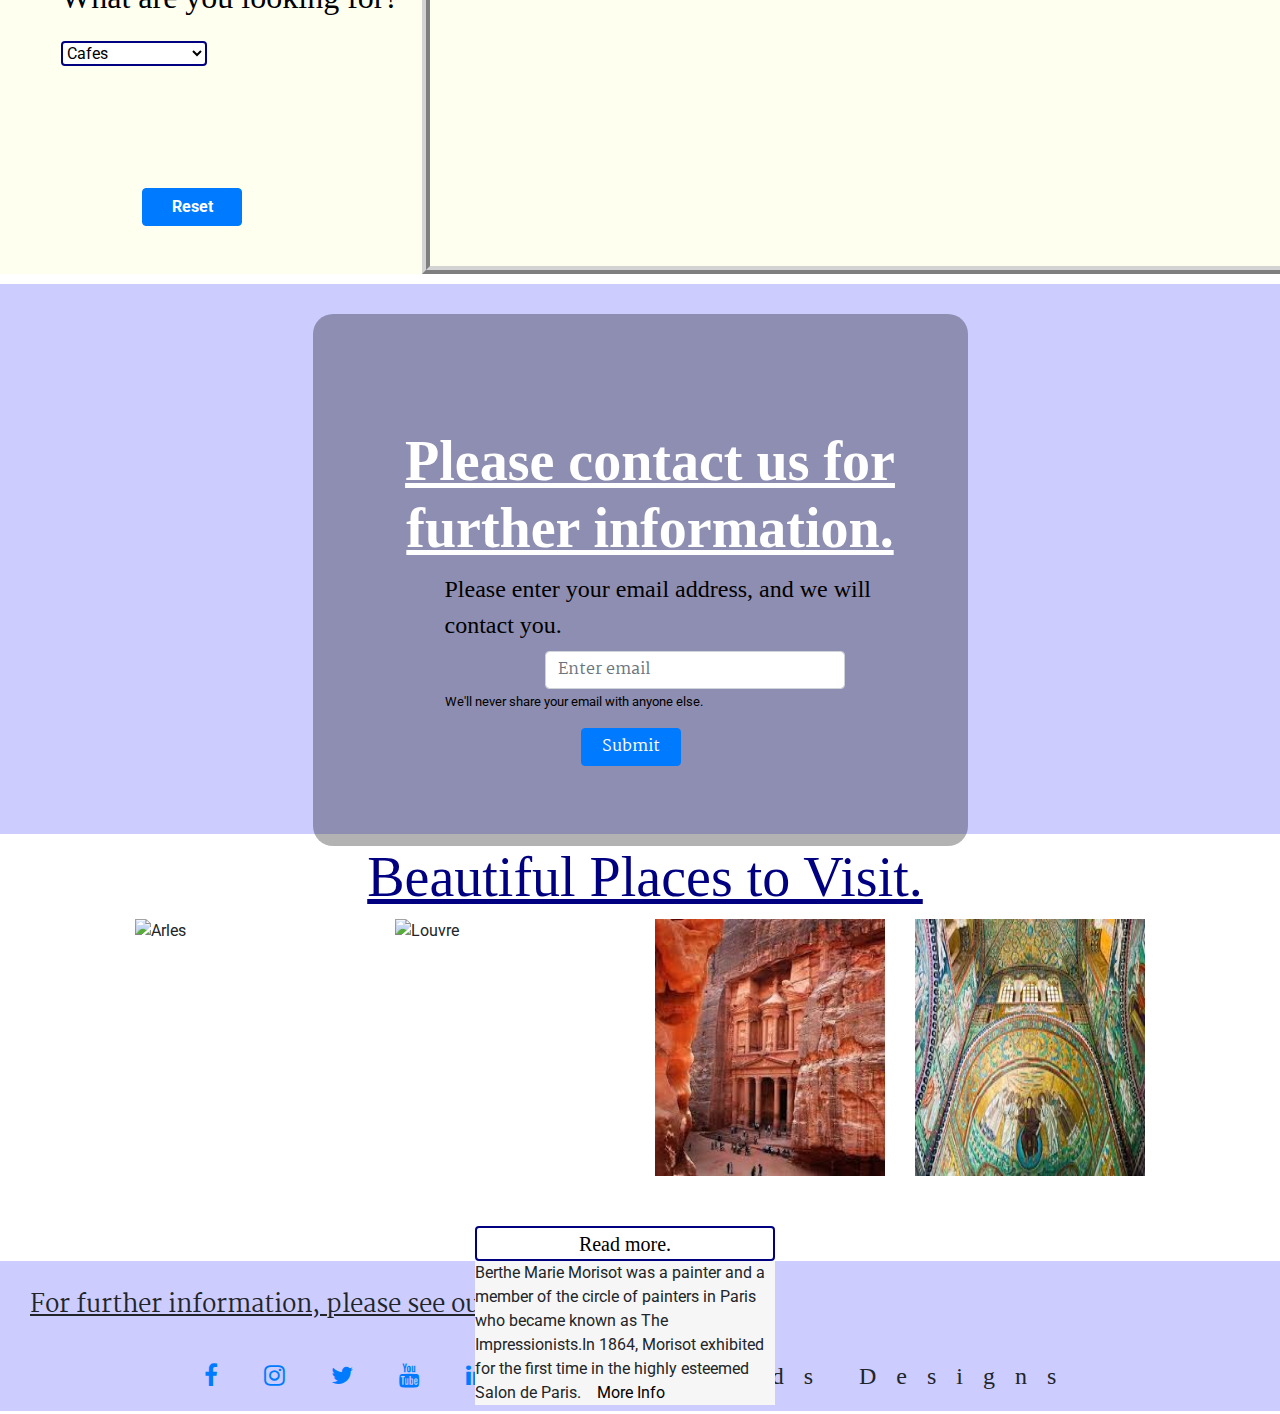
==== commit 6b9a5bf6: ". updated" ====
--- a/index.html
+++ b/index.html
@@ -68,7 +68,7 @@
     <section class="container-fluid jumbotron" id="monet">
         <div class="bg-arts container section-column">
             <div class="row">
-                <div class="col-md-12" id="arts">
+                <div class="col-lg-6 col-md-12" id="arts">
                     <p class="des">We offer arts and culture tours to the world's most fascinating destinations led by experts in their fields to bring colour and life to your visit. Fascinating itineraries and private views, not usually available to the public, are
                         carefully selected. All you have to do is choose where you want to go. Will it be Pompeii and Herculaneum, the Persian palaces and gardens of Iran, the mosaics of Ravenna, St Petersburg, or, perhaps, the Golden Road to Samarkand?
                         </p>
@@ -245,7 +245,7 @@
                 <img class="col-xs-12 col-md-3" src="assets/images/Petra.jpg" alt="Rouen">
                 <img class="col-xs-12 col-md-3" src="assets/images/ravenna.jpg" alt="Ravenna">
               </div>
-            <div class="col-xs-12 col-md-4">
+          
                 <div class="row">
         <div class="col-xs-12 col-md-4">
             <button type="button" id="tog">Read more.</button>
@@ -254,9 +254,10 @@
         </div>
         </div>
         </div>
+        </div>
 </section>
 
-<footer>
+
         <section class="footer">
             <h4>For further information, please see our social media accounts.</h4>
             <div class="icon-row">
@@ -268,7 +269,7 @@
                 <i class="fa fa-copyright"> M Woods Designs</i>
             </div>
         </section>
-    </footer>
+  
 
 
     <script>
--- a/assets/css/style.css
+++ b/assets/css/style.css
@@ -12,7 +12,7 @@
     background-color: #AFEEEE;
 }
 .arts{
-    jumbotron:rgba(0,0,0,0.5);
+   jumbotron:rgba(0,0,0,0.5);
 }
 
 .company-name {
@@ -23,7 +23,7 @@
     background-color: #AFEEEE;
     margin-left: 0;
     color: #000080;
-    font-family: Cookie;
+    font-family: Times New Roman;
     font-weight: bolder;
     text-decoration: underline;
     text-align: center;
@@ -57,6 +57,7 @@
     }
 }
 
+
 .col-heading {
     background-color: #AFEEEE;
 }
@@ -87,6 +88,7 @@
         
     }
 }
+
 
 #map {
     min-height: 360px;
@@ -103,6 +105,11 @@
         margin-left: 0px;
         }
 }
+@media screen and (min-width:768px){
+    #map{
+        width:75%;
+    }
+}
 
 #locationField{
      background-color:#fffddO;
@@ -112,7 +119,7 @@
 .pos {
     text-align: center;
     text-decoration: underline;
-    font-variant: Times New Roman;
+    font-family: Times New Roman;
     font-size: 4em;
     padding-top: 30px;
     color: #000000;
@@ -135,7 +142,7 @@
     font-family:Times New Roman;
     font-weight:bold;
     background-color: #000000;
-    box-shadow: 0,0,10px,10px;
+ 
      border: 2px solid #000080;
     color:#000000;
     border-radius:4px;
@@ -160,20 +167,7 @@
   width:250px;  
 }
     
-
-.example {
-    padding: 5px;
-    font-size: 17px;
-    border: 3px solid #000080;
-    background: #afeeee;
-    width:350px;
-   margin-left: 160px;
-   margin-top: 30px;
-   }
-   .example :hover {
-       background-color: pink;
-   }
- #monet {
+#monet {
     background-attachment: fixed;
     background-image: url('../images/Giverny5.jpg');
     background-position: bottom;
@@ -211,8 +205,7 @@
       }
   }
  
-
-.h1 {
+ .h1 {
     color: #ffffff;
     font-weight: bold;
     margin-top: 0px;
@@ -344,7 +337,7 @@
         }
     }
     #tog{
-        margin-top: 100px;
+      margin-top: 50px;
         margin-left: 375px;
         height:35px;
         width:300px;
@@ -364,9 +357,7 @@
     #mar {
         margin-left: 375px;
     }
-    .Petra{
-        height: 500px;
-    }
+    
    
      h3{
         color: #ffffff;
@@ -469,13 +460,14 @@
 
 
  #demo{
-       height:250px;
+     
       margin-left:20px;
       margin-right: 20px;
-       width:100%;
-   }
-   @media screen and (max:width375px){
+      
+   }
+   @media screen and (max-width:375px){
        #demo{
+           overflow-y: scroll;
           
        }
    }
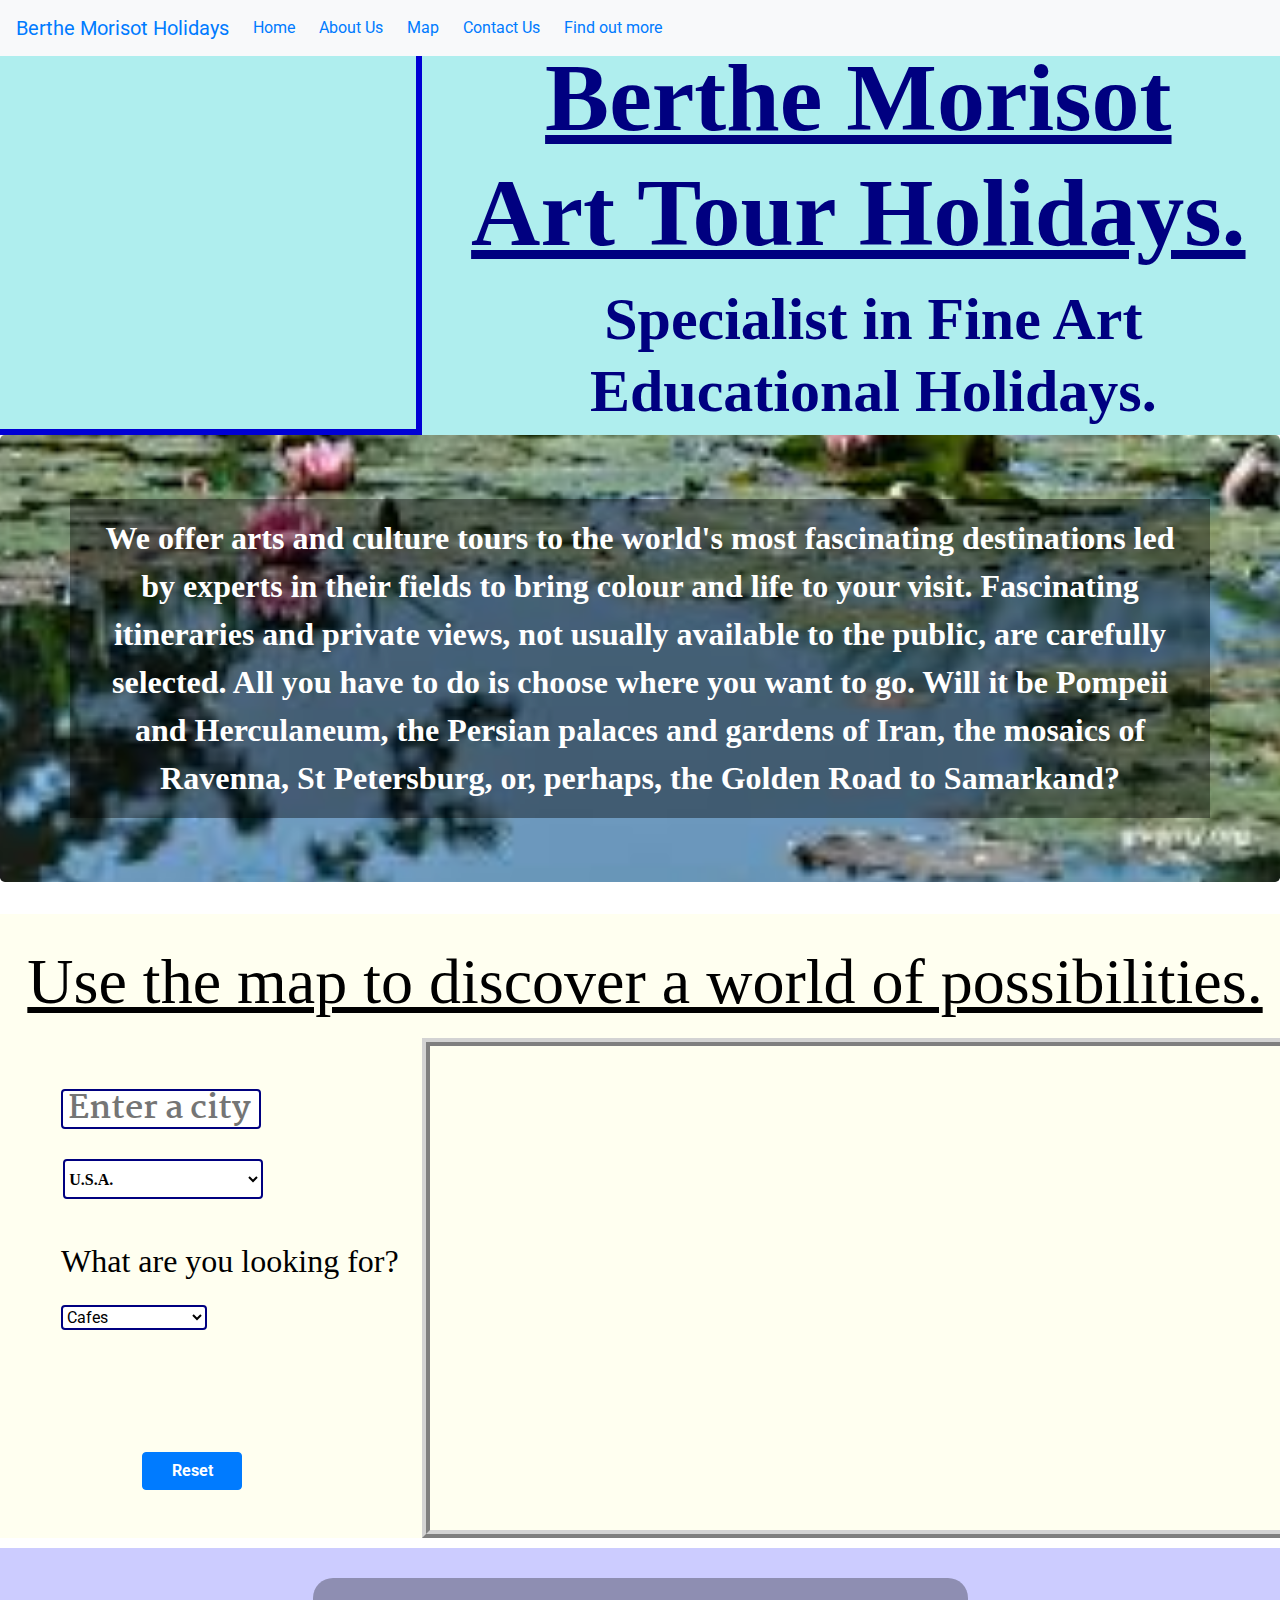
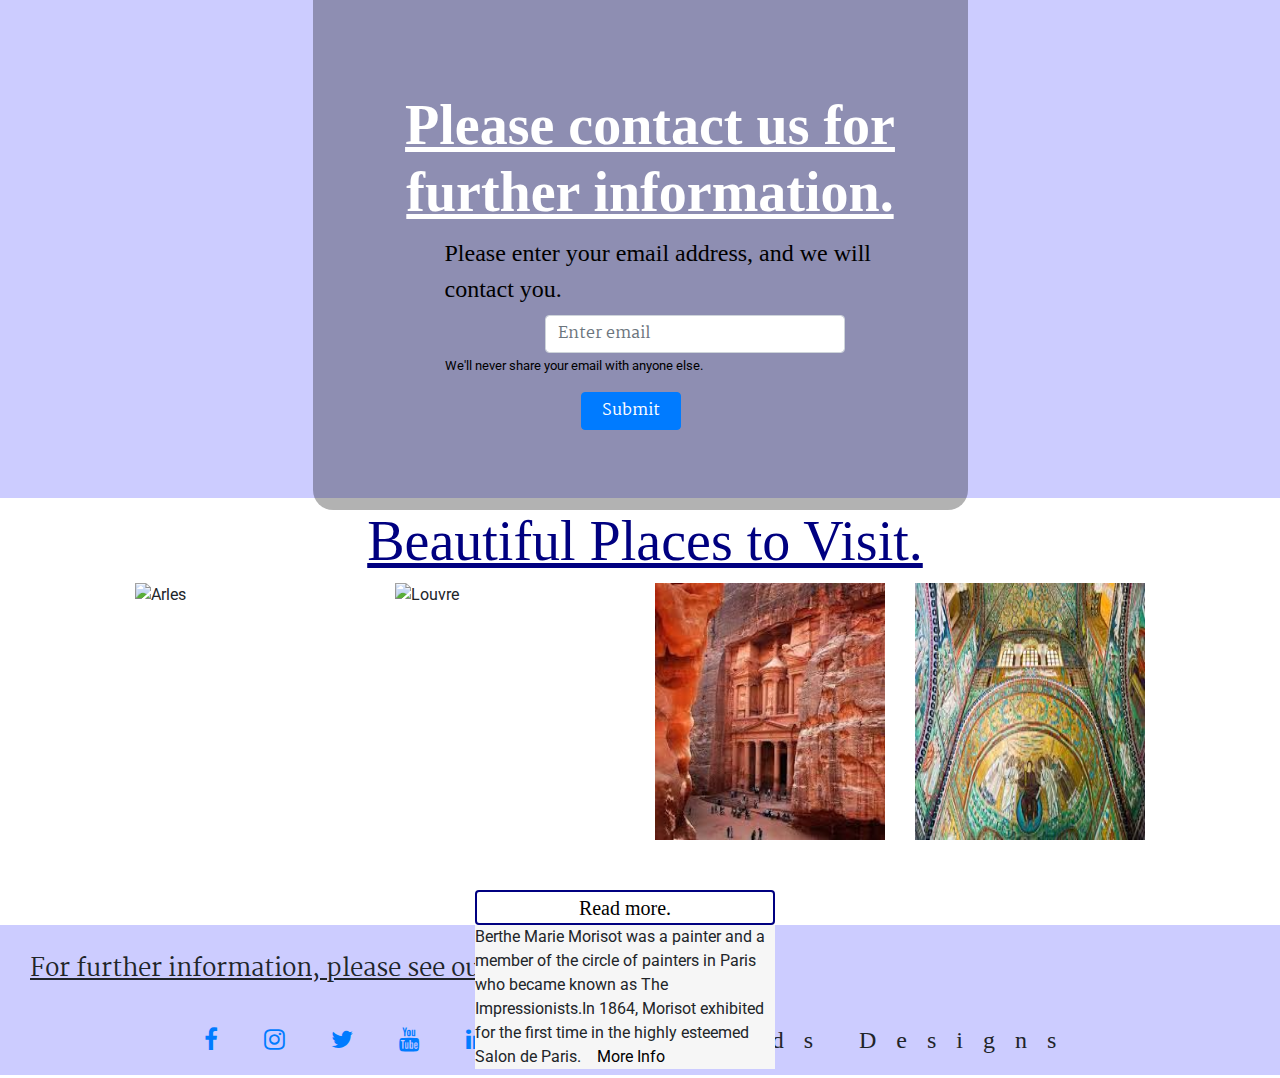
==== commit 5019c302: "index.html updated" ====
--- a/index.html
+++ b/index.html
@@ -68,7 +68,7 @@
     <section class="container-fluid jumbotron" id="monet">
         <div class="bg-arts container section-column">
             <div class="row">
-                <div class="col-lg-6 col-md-12" id="arts">
+                <div class="col-md-12" id="arts">
                     <p class="des">We offer arts and culture tours to the world's most fascinating destinations led by experts in their fields to bring colour and life to your visit. Fascinating itineraries and private views, not usually available to the public, are
                         carefully selected. All you have to do is choose where you want to go. Will it be Pompeii and Herculaneum, the Persian palaces and gardens of Iran, the mosaics of Ravenna, St Petersburg, or, perhaps, the Golden Road to Samarkand?
                         </p>
